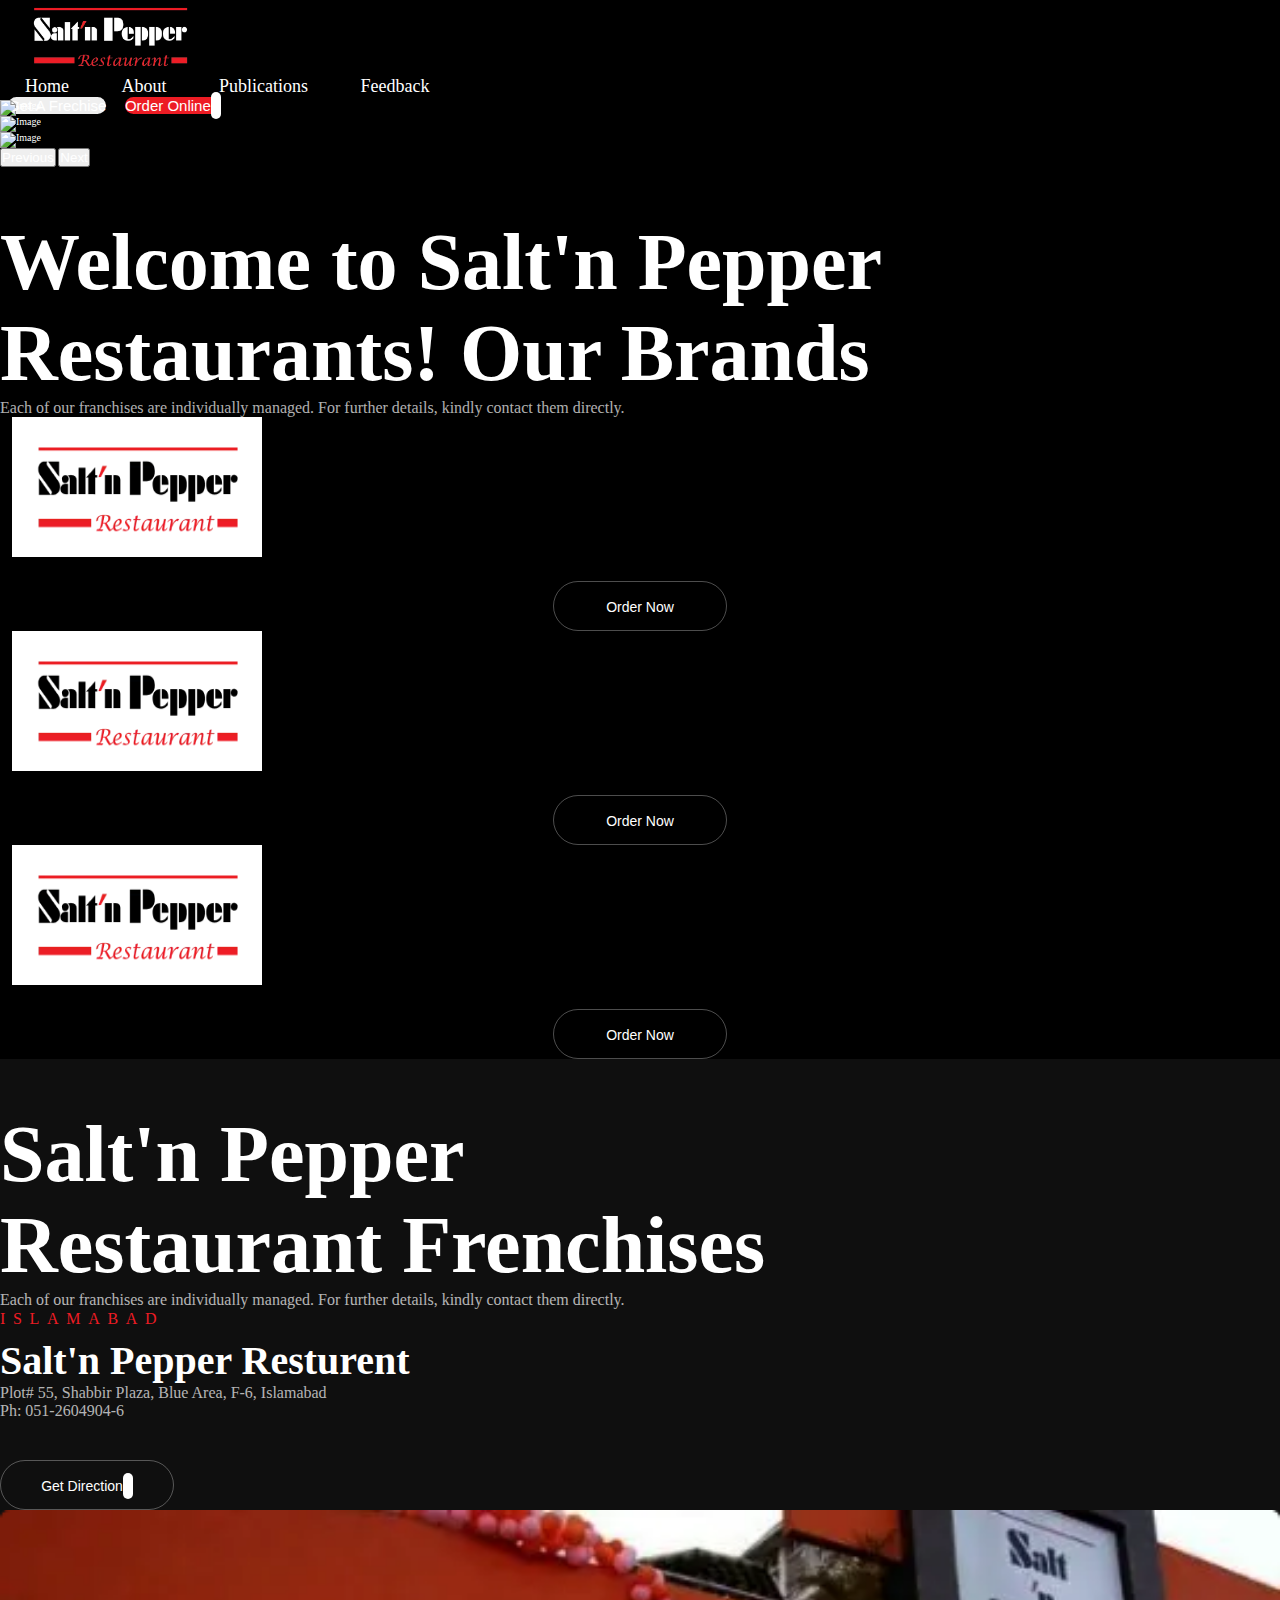
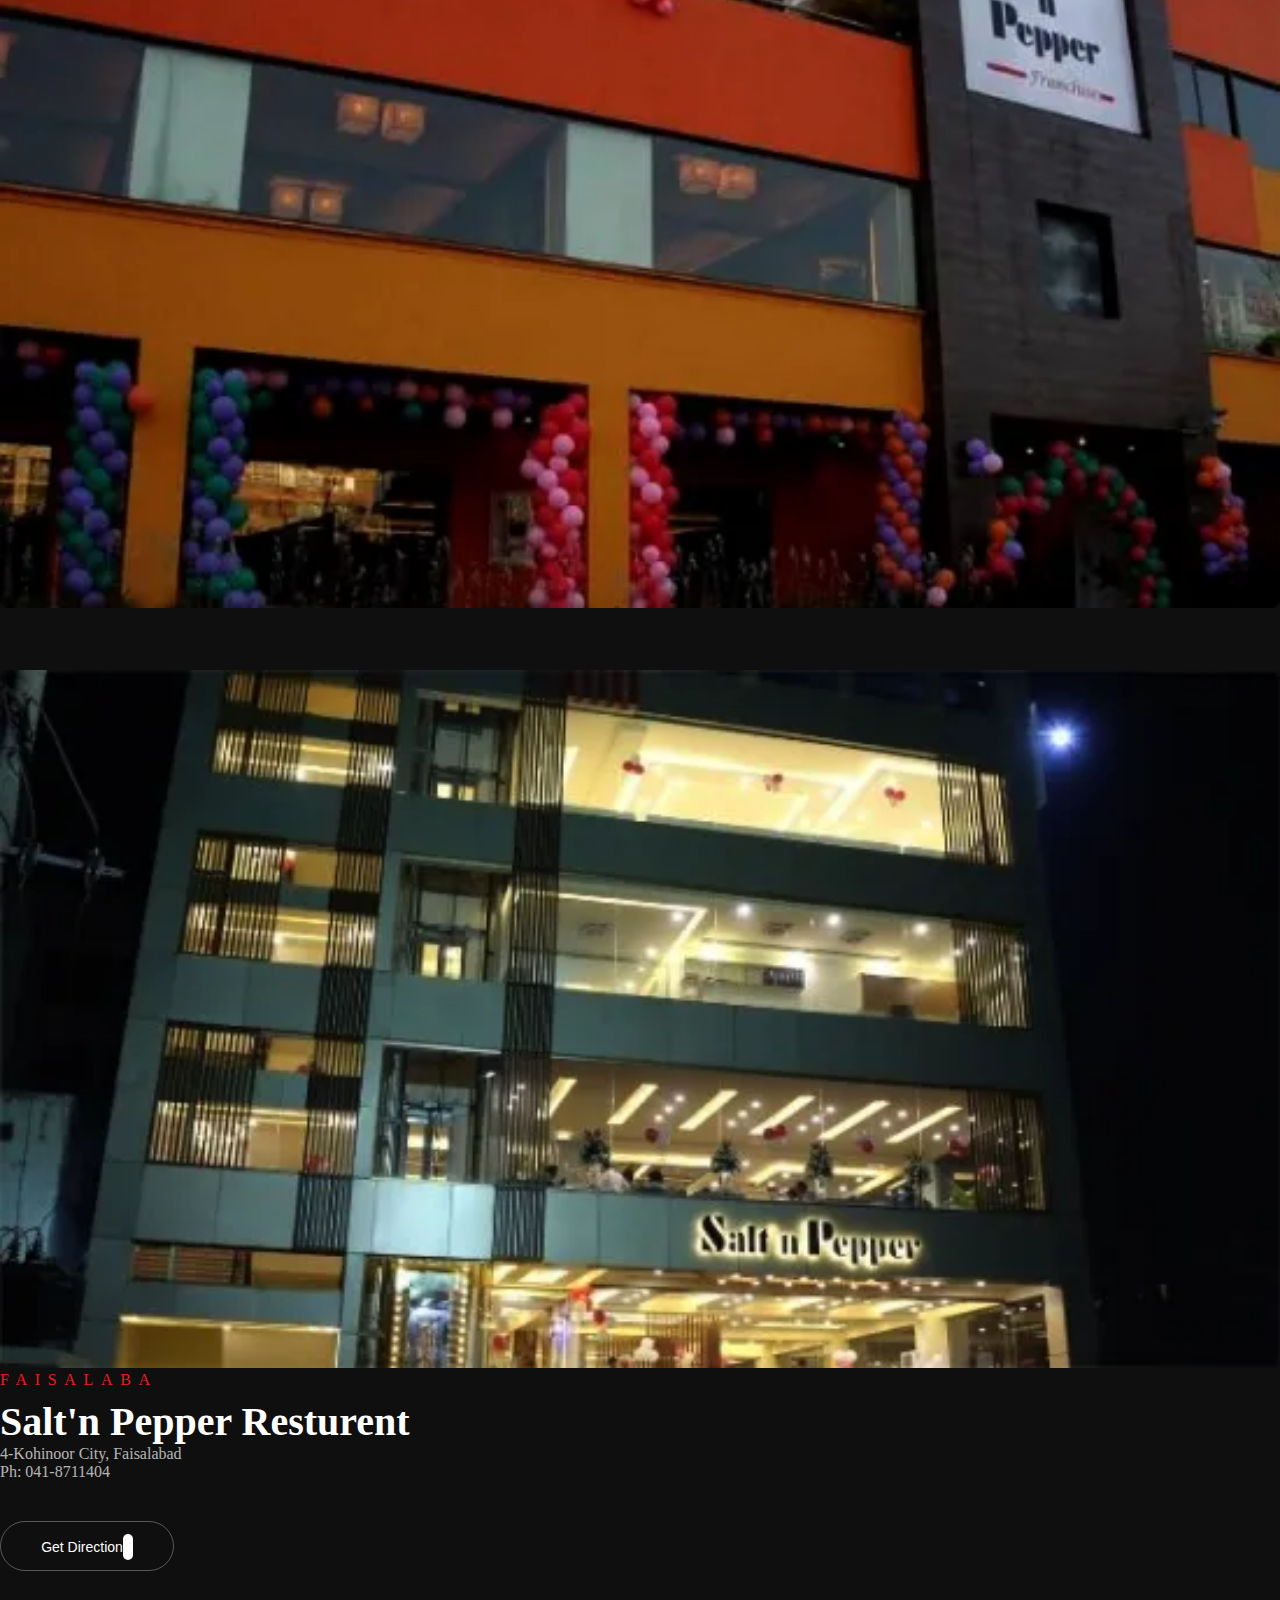
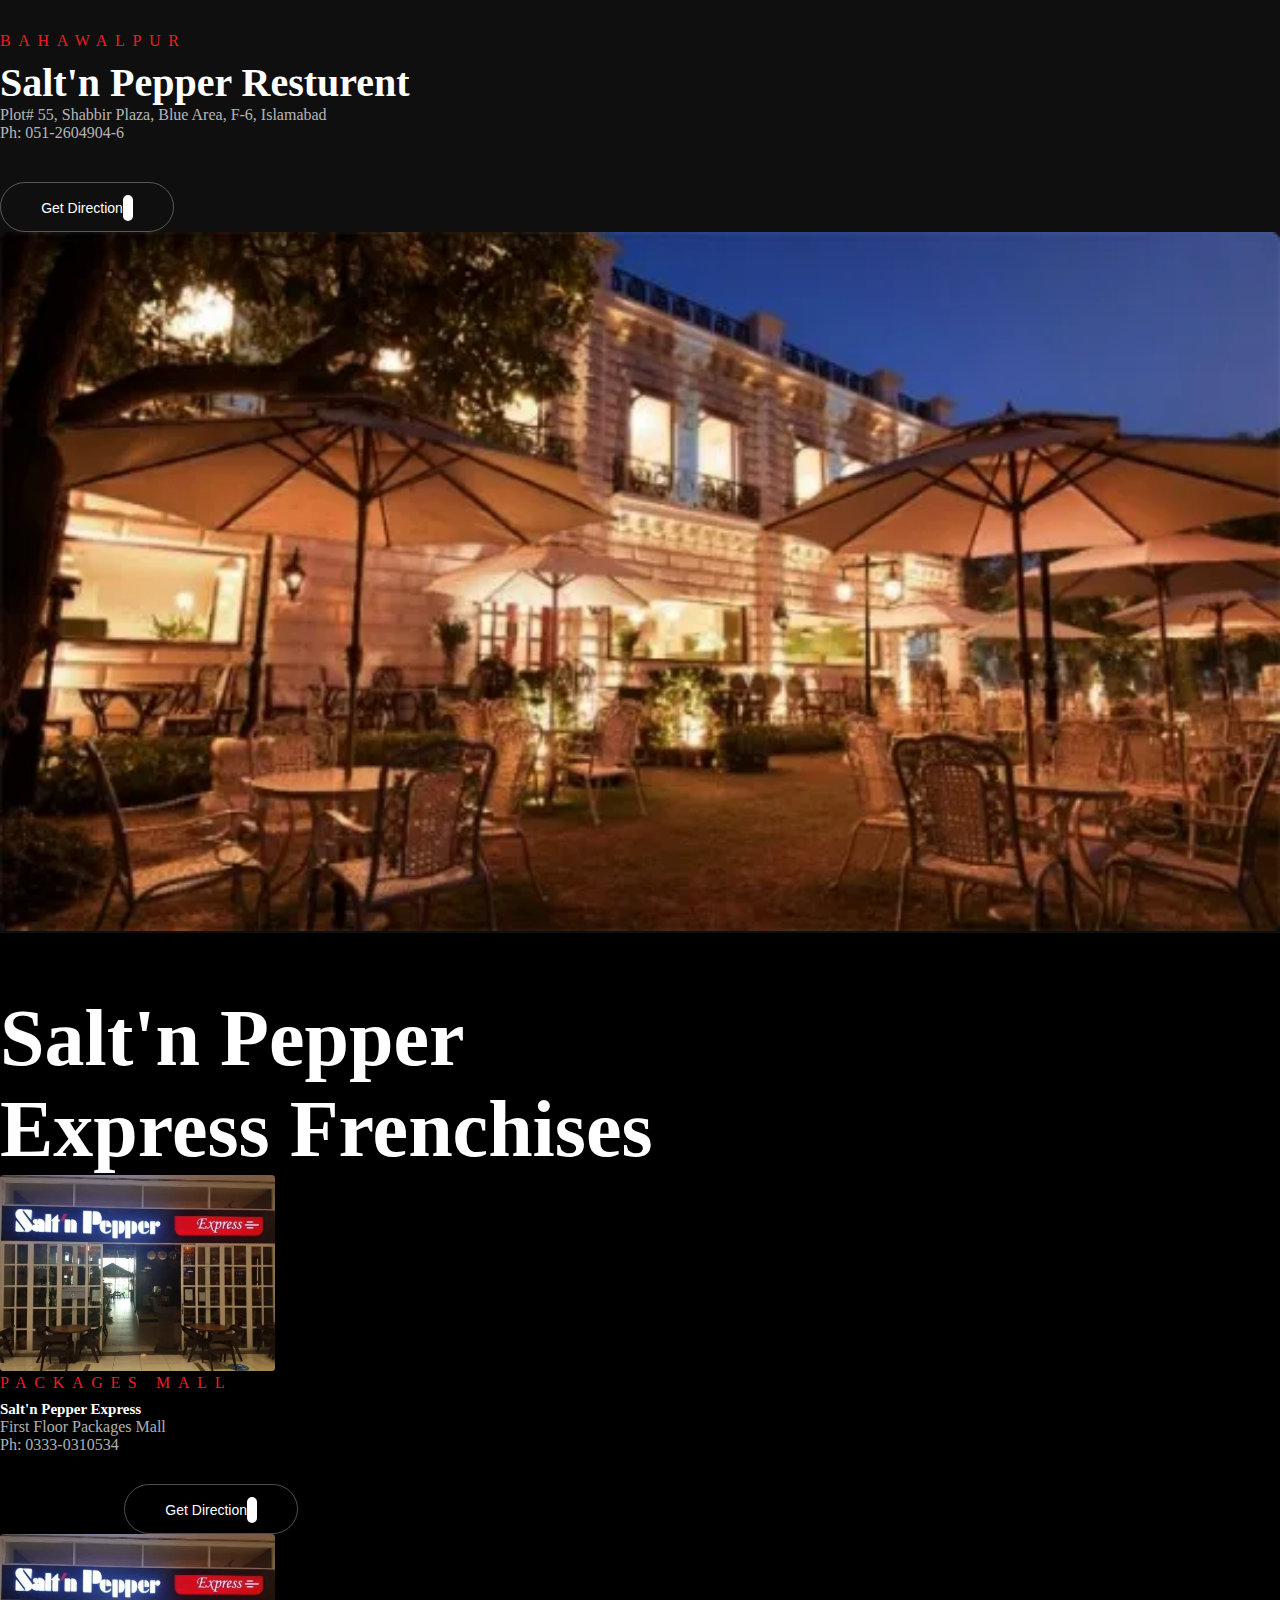
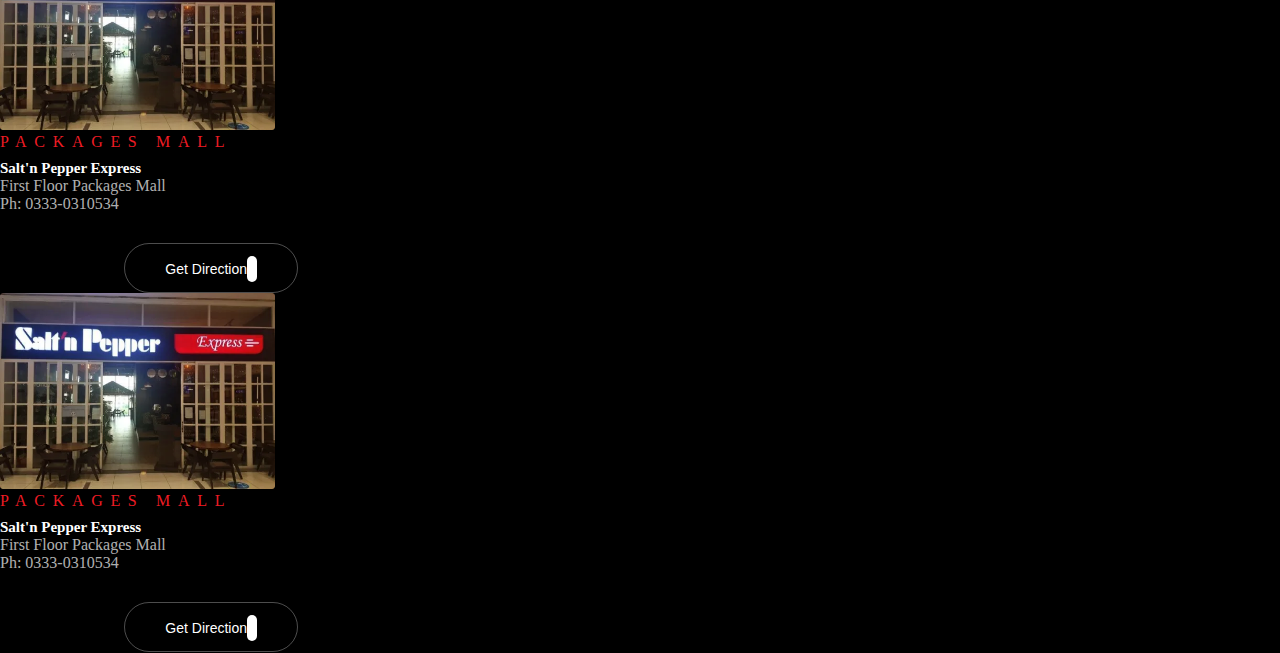
==== index.html @ fe98a99c "file created" ====
<!doctype html>
<html lang="en">

<head>
    <meta charset="utf-8">
    <meta name="viewport" content="width=device-width, initial-scale=1">
    <title>Salt'n Pepper</title>
    <link href="https://cdn.jsdelivr.net/npm/bootstrap@5.3.2/dist/css/bootstrap.min.css" rel="stylesheet"
        integrity="sha384-T3c6CoIi6uLrA9TneNEoa7RxnatzjcDSCmG1MXxSR1GAsXEV/Dwwykc2MPK8M2HN" crossorigin="anonymous">
    <link rel="stylesheet" href="style.css">
    <script src="https://kit.fontawesome.com/e165eac500.js" crossorigin="anonymous"></script>
</head>

<body>
    <!--,,,,,,,,,,,,,,,,,,,,,, Navbar Start ,,,,,,,,,,,,,,,,,,,,,,,,,,,,,,,,,,,,,,-->

    <header class="head d-flex justify-content-around
    align-items-center">

        <div class="logo">
            <a href="./index.html">
                <img id="logo-img" src="./Assest/Home/Main logo.webp" alt="Image">
            </a>
        </div>

        <div class="nav-link d-flex justify-content-sp-between ">
            <a class="links" href="">Home</a>
            <a class="links" href="">About</a>
            <a class="links" href="">Publications</a>
            <a class="links" href="">Feedback</a>
        </div>
        <div class="btn">
            <button class="black-btn px-4 py-4 bg-transparent border border-white text-white">Get A
                Frechise</button>
            <button class="red-btn px-4 py-4  text-white">Order Online <i
                    class="black-btn fa-solid fa-arrow-right red-arrow"></i></button>


        </div>
        <div class="list">
            <i class="fa-solid fa-list "></i>
        </div>


    </header>
    <!--,,,,,,,,,,,,,,,,,,,,,, Navbar End,,,,,,,,,,,,,,,,,,,,,,,,,,,,,,,,,,,,,,-->

    <!--,,,,,,,,,,,,,,,,,,,,,, Carousel Start,,,,,,,,,,,,,,,,,,,,,,,,,,,,,,,,,,,,,,-->

    <div id="carouselExampleInterval" class="carousel slide" data-bs-ride="carousel">
        <div class="carousel-inner">
            <div class="carousel-item active" data-bs-interval="10000">
                <img src="https://static.tossdown.com/images/cb3c2d22-7957-4c35-a140-367b8464f7a3.webp"
                    class="d-block w-100" alt="Image">
            </div>
            <div class="carousel-item" data-bs-interval="2000">
                <img src="https://static.tossdown.com/images/d47575d1-42d9-43f7-84b2-f11adea5f8eb.webp"
                    class="d-block w-100" alt="Image">
            </div>
            <div class="carousel-item">
                <img src="https://static.tossdown.com/images/ac51af11-090c-49e8-9296-472de72fc5cb.webp"
                    class="d-block w-100" alt="Image">
            </div>
        </div>
        <button class="carousel-control-prev" type="button" data-bs-target="#carouselExampleInterval"
            data-bs-slide="prev">
            <span class="carousel-control-prev-icon" aria-hidden="true"></span>
            <span class="visually-hidden">Previous</span>
        </button>
        <button class="carousel-control-next" type="button" data-bs-target="#carouselExampleInterval"
            data-bs-slide="next">
            <span class="carousel-control-next-icon" aria-hidden="true"></span>
            <span class="visually-hidden">Next</span>
        </button>
    </div>
    <!--,,,,,,,,,,,,,,,,,,,,,, Carousel End,,,,,,,,,,,,,,,,,,,,,,,,,,,,,,,,,,,,,,-->


    <!--,,,,,,,,,,,,,,,,,,,,,, Box Area Start,,,,,,,,,,,,,,,,,,,,,,,,,,,,,,,,,,,,,,-->

    <div class="box-container container-fluid">


        <div class="title text-center ">

            <h1 class="display-1">Welcome to <span class="salt">Salt'n Pepper</span><br />
                Restaurants! Our Brands
            </h1>
            <p class="parag text-center">Each of our franchises are individually managed. For further details, kindly
                contact them directly. </p>
        </div>

        <div class="flex d-flex justify-content-center align-content-center flex-wrap mt-5">
            <div class="brand">
                <img src="./Assest/Home/welcom Logo 1.webp" alt="Image">
                <button class="box-btn mb-4">
                    Order Now
                </button>
            </div>
            <div class="brand">
                <img src="./Assest/Home/welcom Logo 1.webp" alt="Image">
                <button class="box-btn mb-4">
                    Order Now
                </button>
            </div>
            <div class="brand">
                <img src="./Assest/Home/welcom Logo 1.webp" alt="Image">
                <button class="box-btn mb-4">
                    Order Now
                </button>
            </div>
        </div>

    </div>
    <!--,,,,,,,,,,,,,,,,,,,,,, Frenchise Area Start,,,,,,,,,,,,,,,,,,,,,,,,,,,,,,,,,-->

    <div class="frenchise-container container-fluid ">


        <div class="title text-center ">

            <h1 class="display-1"><span class="salt">Salt'n Pepper</span><br />
                Restaurant Frenchises
            </h1>
            <p class="parag text-center">Each of our franchises are individually managed. For further details, kindly
                contact them directly.</p>
        </div>

        <div class="frenchise-box d-flex  justify-content-around flex-wrap mt-5">
            <div class="text-area ">
                <small>ISLAMABAD</small>
                <h2><span class="salt">Salt'n Pepper</span> Resturent</h2>
                <p class="parag"><i class="parag fa-solid fa-location-dot"></i> Plot# 55, Shabbir Plaza, Blue Area, F-6,
                    Islamabad</p>
                <p class="parag"><i class="parag fa-solid fa-phone"></i>Ph: 051-2604904-6</p>

                <div class="frenchise-btn-container">
                    <button class="frenchise-btn mb-4 d-flex justify-content-center align-items-center gap-3">
                        Get Direction <i class="black-btn fa-solid fa-arrow-right red-arrow "></i>
                    </button>
                </div>
            </div>

            <div class="image-area">
                <img src="Assest/Home/frenchise img 1.webp" alt="Image">
            </div>

        </div>

        <div class="frenchise-box d-flex  justify-content-center flex-wrap mt-5">

            <div class="image-area p-5">
                <img src="Assest/Home/frenchise img 2.webp" alt="Image">
            </div>

            <div class="text-area p-5">
                <small>FAISALABA</small>
                <h2><span class="salt">Salt'n Pepper</span> Resturent</h2>
                <p class="parag"><i class="parag fa-solid fa-location-dot"></i> 4-Kohinoor City, Faisalabad</p>
                <p class="parag"><i class="parag fa-solid fa-phone"></i>
                    Ph: 041-8711404</p>

                <div class="frenchise-btn-container">
                    <button class="frenchise-btn mb-4 d-flex justify-content-center align-items-center gap-3">
                        Get Direction <i class="black-btn fa-solid fa-arrow-right red-arrow "></i>
                    </button>
                </div>
            </div>


        </div>

        <div class="frenchise-box d-flex  justify-content-around flex-wrap mt-5">
            <div class="text-area ">
                <small>BAHAWALPUR</small>
                <h2><span class="salt">Salt'n Pepper</span> Resturent</h2>
                <p class="parag"><i class="parag fa-solid fa-location-dot"></i> Plot# 55, Shabbir Plaza, Blue Area, F-6,
                    Islamabad</p>
                <p class="parag"><i class="parag fa-solid fa-phone"></i>Ph: 051-2604904-6</p>

                <div class="frenchise-btn-container">
                    <button class="frenchise-btn mb-4 d-flex justify-content-center align-items-center gap-3">
                        Get Direction <i class="black-btn fa-solid fa-arrow-right red-arrow "></i>
                    </button>
                </div>
            </div>
            <div class="image-area">
                <img src="Assest/Home/frenchise img 3.webp" alt="Image">
            </div>
        </div>

    </div>

    <!--,,,,,,,,,,,,,,,,,,,,, Frenchise Area End,,,,,,,,,,,,,,,,,,,,,,,,,,,,,,,,,-->


    <!--,,,,,,,,,,,,,,,,,,,,, Frenchise Express Area Start,,,,,,,,,,,,,,,,,,,,,,,,,,,,,,,-->

    <div class="frenchise-express-container">

        <div class="title text-center ">

            <h1 class="display-1"><span class="salt">Salt'n Pepper</span><br />
                Express Frenchises
            </h1>

        </div>

        <div class="express-container d-flex justify-content-center flex-wrap align-items-center text-center mt-5">

            <div class="box-1">
                <img src="Assest/Home/frenchise box 1.webp" alt="Image">

                <small class="mt-4">Packages Mall</small>
                <h2 express-head><span class="salt'n-pepper ">Salt'n Pepper</span>
                    Express
                </h2>
                <p class="parag">
                    <i class="frenchise-icon fa-solid fa-location-dot"></i>
                    First Floor Packages Mall
                </p>
                <p class="parag">
                    <i class=" frenchise-icon fa-solid fa-phone"></i>
                    Ph: 0333-0310534
                </p>

                <div cl
                ass="express-btn-container">
                    <button class="express-btn mb-4 d-flex justify-content-center align-items-center gap-3">
                        Get Direction <i class="black-btn fa-solid fa-arrow-right red-arrow "></i>
                    </button>

                </div>
            </div>
            <div class="box-1">
                <img src="Assest/Home/frenchise box 1.webp" alt="Image">

                <small class="mt-4">Packages Mall</small>
                <h2 express-head><span class="salt'n-pepper ">Salt'n Pepper</span>
                    Express
                </h2>
                <p class="parag">
                    <i class="frenchise-icon fa-solid fa-location-dot"></i>
                    First Floor Packages Mall
                </p>
                <p class="parag">
                    <i class=" frenchise-icon fa-solid fa-phone"></i>
                    Ph: 0333-0310534
                </p>

                <div class="express-btn-container">
                    <button class="express-btn mb-4 d-flex justify-content-center align-items-center gap-3">
                        Get Direction <i class="black-btn fa-solid fa-arrow-right red-arrow "></i>
                    </button>

                </div>
            </div>
            <div class="box-1">
                <img src="Assest/Home/frenchise box 1.webp" alt="Image">

                <small class="mt-4">Packages Mall</small>
                <h2 express-head><span class="salt'n-pepper ">Salt'n Pepper</span>
                    Express
                </h2>
                <p class="parag">
                    <i class="frenchise-icon fa-solid fa-location-dot"></i>
                    First Floor Packages Mall
                </p>
                <p class="parag">
                    <i class=" frenchise-icon fa-solid fa-phone"></i>
                    Ph: 0333-0310534
                </p>

                <div class="express-btn-container">
                    <button class="express-btn mb-4 d-flex justify-content-center align-items-center gap-3">
                        Get Direction <i class="black-btn fa-solid fa-arrow-right red-arrow "></i>
                    </button>

                </div>
            </div>
        </div>





















    </div>














    <!--,,,,,,,,,,,,,,,,,,,,, Frenchise Express Area End,,,,,,,,,,,,,,,,,,,,,,,,,,,,,,,,,-->



























    <!--,,,,,,,,,,,,,,,,,,,,,, Frenchise Area End,,,,,,,,,,,,,,,,,,,,,,,,,,,,,,,,,-->
    <script src="https://cdn.jsdelivr.net/npm/bootstrap@5.3.2/dist/js/bootstrap.bundle.min.js"
        integrity="sha384-C6RzsynM9kWDrMNeT87bh95OGNyZPhcTNXj1NW7RuBCsyN/o0jlpcV8Qyq46cDfL"
        crossorigin="anonymous"></script>
</body>

</html>
---- style.css ----
* {
    margin: 0;
    padding: 0;
    box-sizing: border-box;
    color: #ffff;

}

html {
    font-size: 62.5%;

}
body{
    background-color: #000000;
}

/* ,,,,,,,,,,,,,,,,,,,,,,,,,,,,Navbar start ,,,,,,,,,,,,,,,,,,,,,,,,,,,,,,,,,,, */
#logo-img {
    width: 42%;
}

.logo {
    width: 30%;
    margin-left: 30px;
}

.head {
    background-color: #000000;
    height: 10rem;


}

.nav-link a {
    text-decoration: none;
    list-style: none;
    color: #ffff;
    font-size: 1.8rem;
    margin: 0px 25px;

}

.btn {
    margin-right: 30px;
}

.btn button {
    font-size: 1.5rem;
    border-radius: 65px;
    border: none;
    margin: 0px 8px;
}

.red-btn {
    background-color: #ed1c24;
}

.red-arrow {
    background-color: #ffff;
    padding: 5px;
    border-radius: 12px;
    color: #ed1c24
}

.list i {
    color: #ffff;
    font-size: 2.5rem;
    display: none;


}

@media(max-width:1220px) {

    .list i {
        display: block;
        margin-right: 26px;
        color: #ffff;
        background-color: #ed1c24;
        padding: 12px;
        border-radius: 5px;
    }

    .red-btn,
    .black-btn {
        display: none;
    }

}

@media(max-width:850px) {

    .list i {
        display: block;
        margin-right: 26px;
        color: #ffff;
        background-color: #ed1c24;
        padding: 9px;
        border-radius: 5px;
        font-size: 20px;
    }

    .red-btn,
    .black-btn,
    .links {
        display: none;
    }

    #logo-img {
        margin-left: 50px;
    }

}

/* ,,,,,,,,,,,,,,,,,,,,,,,,,,,,Navbar end ,,,,,,,,,,,,,,,,,,,,,,,,,,,,,,,,,,, */

/* ,,,,,,,,,,,,,,,,,,,,,,,,,,,,Box Area Start ,,,,,,,,,,,,,,,,,,,,,,,,,,,,,,,,,,, */

.parag {
    font-size: 1.6rem;
    color: rgba(255, 255, 255, 0.7);
}

.title {
    font-size: 4rem;

}

.box-btn {
    background-color: transparent;
    display: block;
    width: 174px;
    height: 50px;
    border: 1px solid rgba(255, 255, 255, 0.3);
    border-radius: 50px;
    font-style: normal;
    text-align: center;
    font-size: 14px;
    line-height: 50px;
    color: #FFFFFF;
    margin: auto;
    margin-top: 24px;
    cursor: pointer;

}

.brand {

    padding: 0 12px;
}

.brand img {
    display: block;
    height: 140px;
    width: 250px;
    background-color: #ffff;
    padding: 20px;
    border-radius: px;
}

.box-container {
    height: 80%;
    background-color: #000000;
}

.container-fluid {
    padding-top: 5rem;
}

/* ,,,,,,,,,,,,,,,,,,,,,,,,,,,,Box Area end ,,,,,,,,,,,,,,,,,,,,,,,,,,,,,,,,,,, */

/* ,,,,,,,,,,,,,,,,,,,,,,,,,,,,Frenchise Area start ,,,,,,,,,,,,,,,,,,,,,,,,,,,,,,,,,,, */

.frenchise-container {
    min-width: 100%;
    max-height: 350vh;
    background-color: #0f0f0f;
    margin-bottom: 1.5rem;
}

.frenchise-box{
    margin-bottom: 6rem;
}

.frenchise-btn {
    background-color: transparent;
    display: block;
    width: 174px;
    height: 50px;
    border: 1px solid rgba(255, 255, 255, 0.3);
    border-radius: 50px;
    font-style: normal;
    text-align: center;
    font-size: 14px;
    line-height: 50px;
    color: #FFFFFF;
    /* margin: auto; */
    margin-top: 40px;
    cursor: pointer;
}

small {
    font-size: 16px;
    line-height: 20px;
    letter-spacing: 0.48em;
    text-transform: uppercase;
    color: #ED1C24;
    margin-bottom: 8px;
    display: block;
    border: none;
}

.text-area h2 {
    font-size: 4rem;
}
/* .para-grey{
    font-size: 1.5rem;
    color: rgba(255, 255, 255, 0.7);
} */

.image-area img{
 width: 100%;
}

/* ,,,,,,,,,,,,,,,,,,,,,,,,,,,,Frenchise Area end ,,,,,,,,,,,,,,,,,,,,,,,,,,,,,,,,,,, */


/* ,,,,,,,,,,,,,,,,,,,,,,,Frenchise Express Area Start ,,,,,,,,,,,,,,,,,,,,,,,,,,,,,,,,,,, */

.frenchise-express-container{
    background-color: #000000;
}

.express-container{
    width: 100%;
}
.box-1{
    width: 33%;
}
.box-1 img{
    width: 65%;
}

.express-btn{
    background-color: transparent;
    display: block;
    width: 174px;
    height: 50px;
    border: 1px solid rgba(255, 255, 255, 0.3);
    border-radius: 50px;
    font-style: normal;
    text-align: center;
    font-size: 14px;
    line-height: 50px;
    color: #FFFFFF;
    margin: auto;
    margin-top: 30px;
    cursor: pointer;
}

/* ,,,,,,,,,,,,,,,,,,,,,,,Frenchise Express Area End ,,,,,,,,,,,,,,,,,,,,,,,,,,,,,,,,,,, */
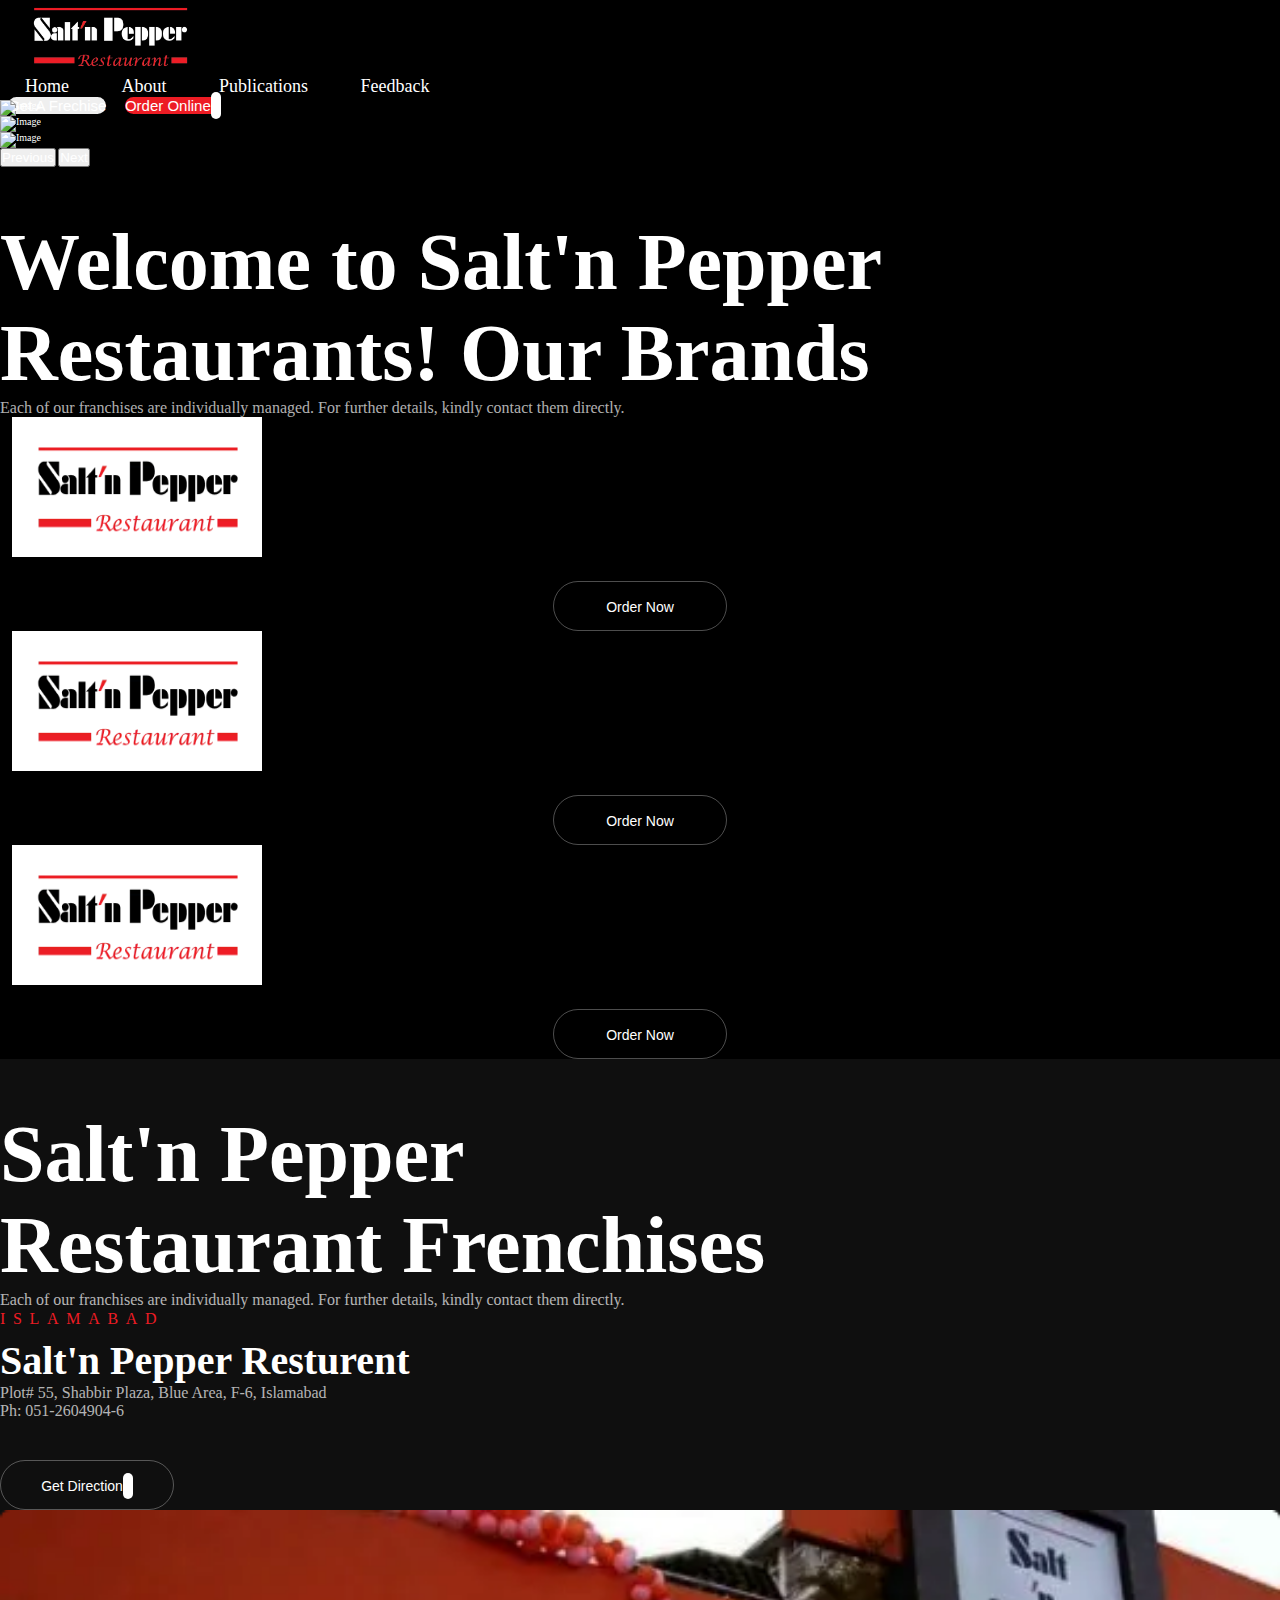
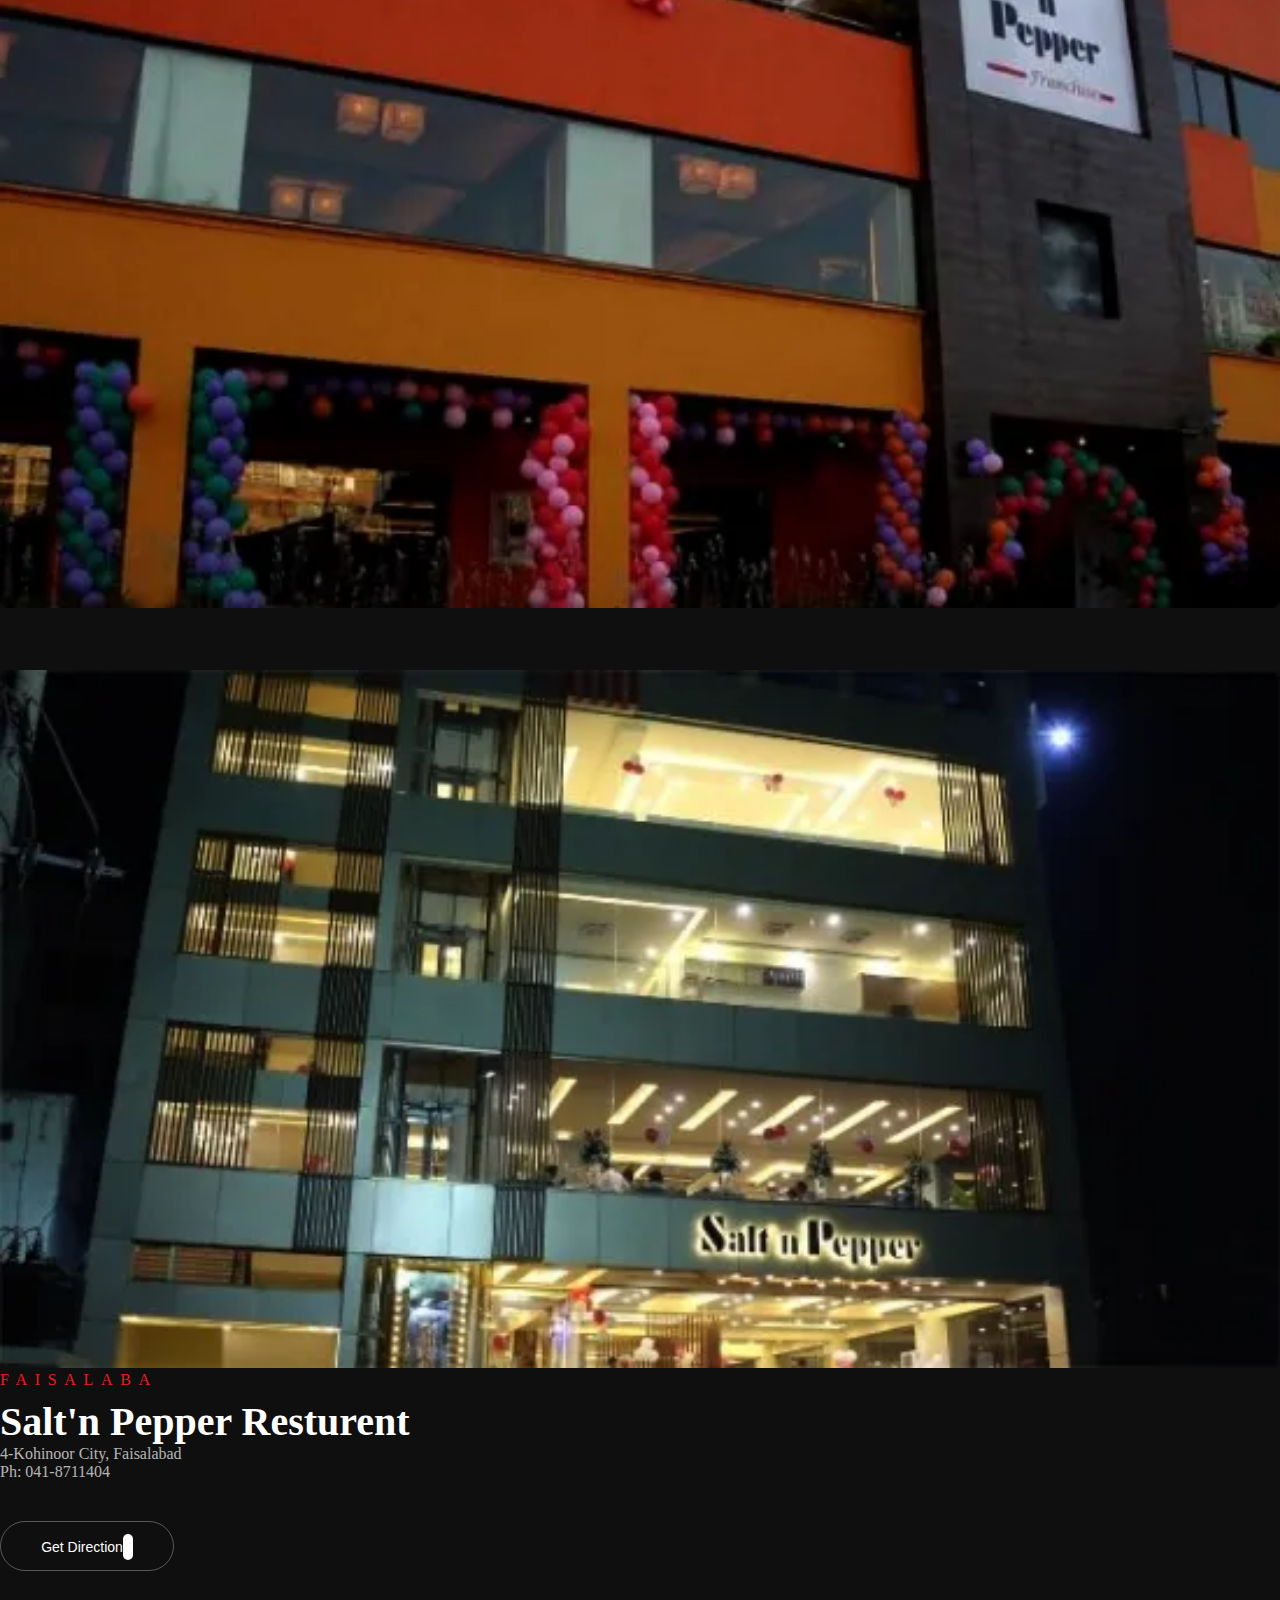
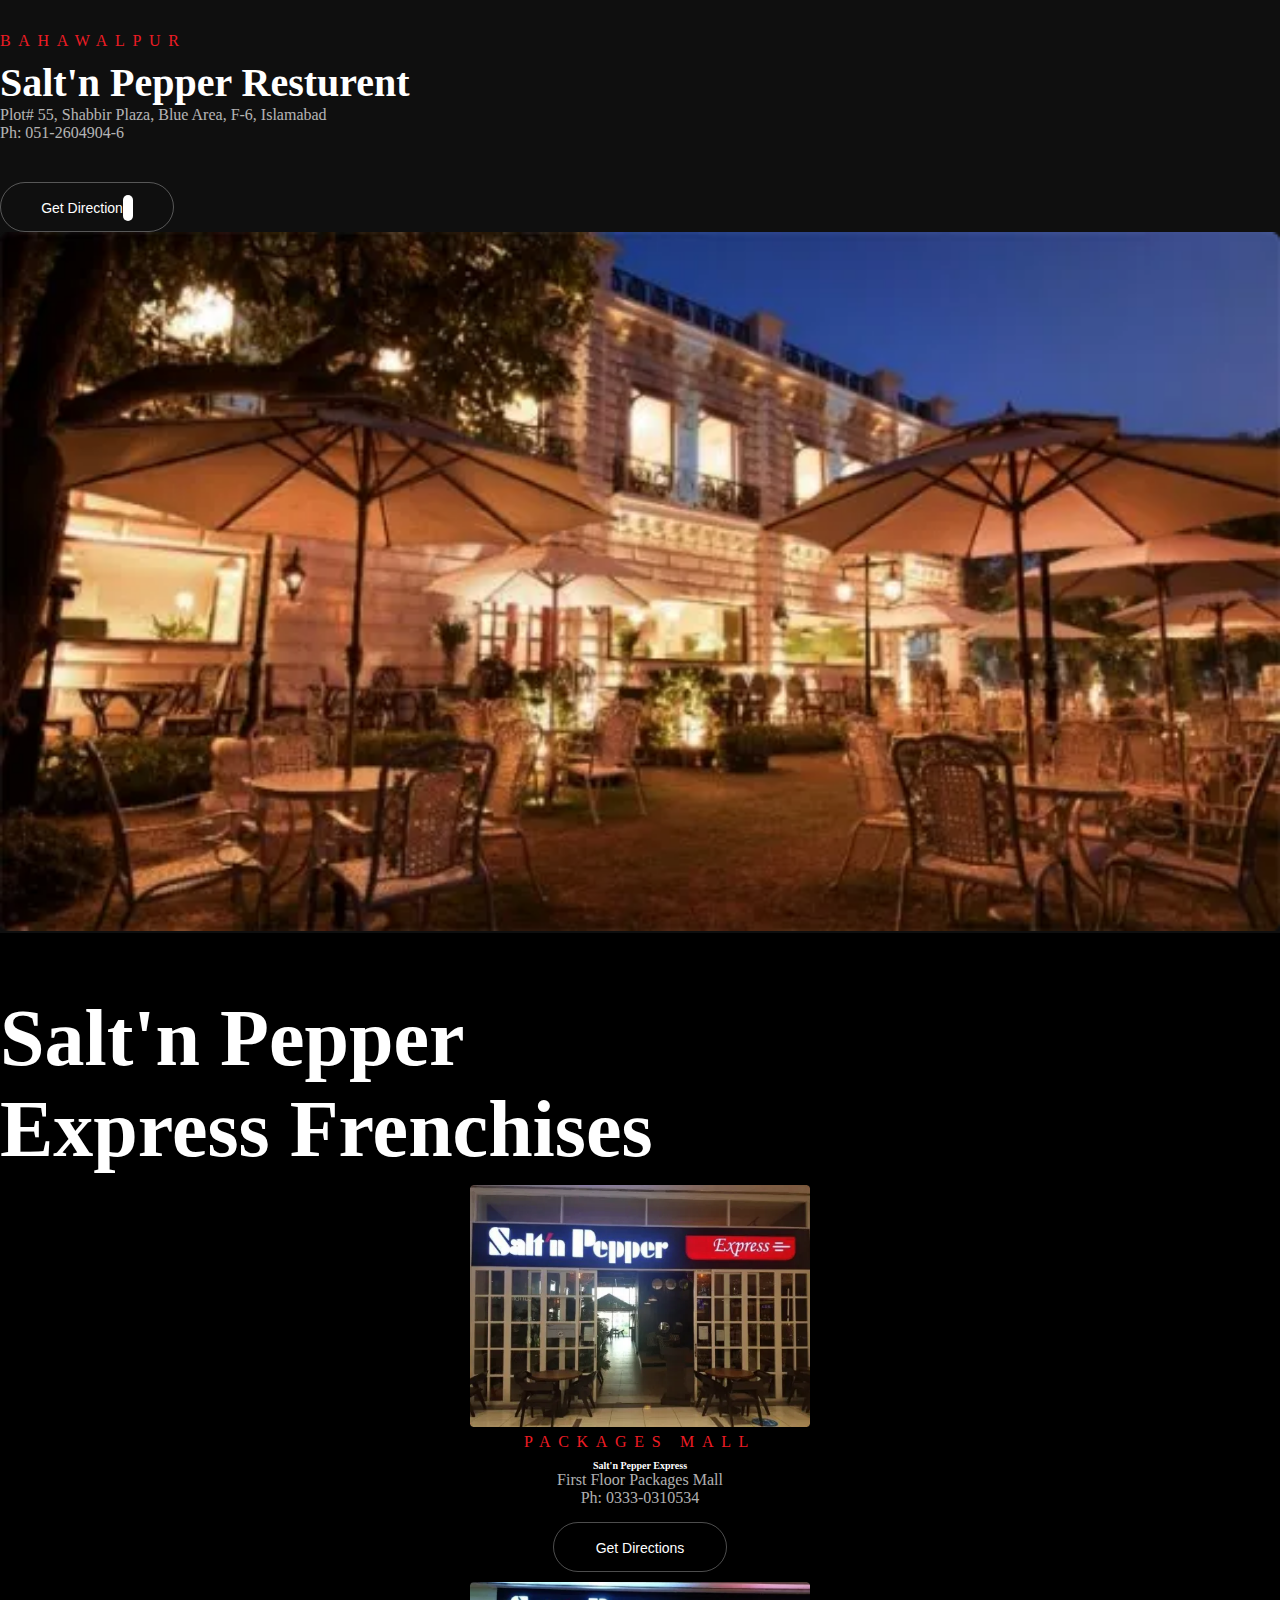
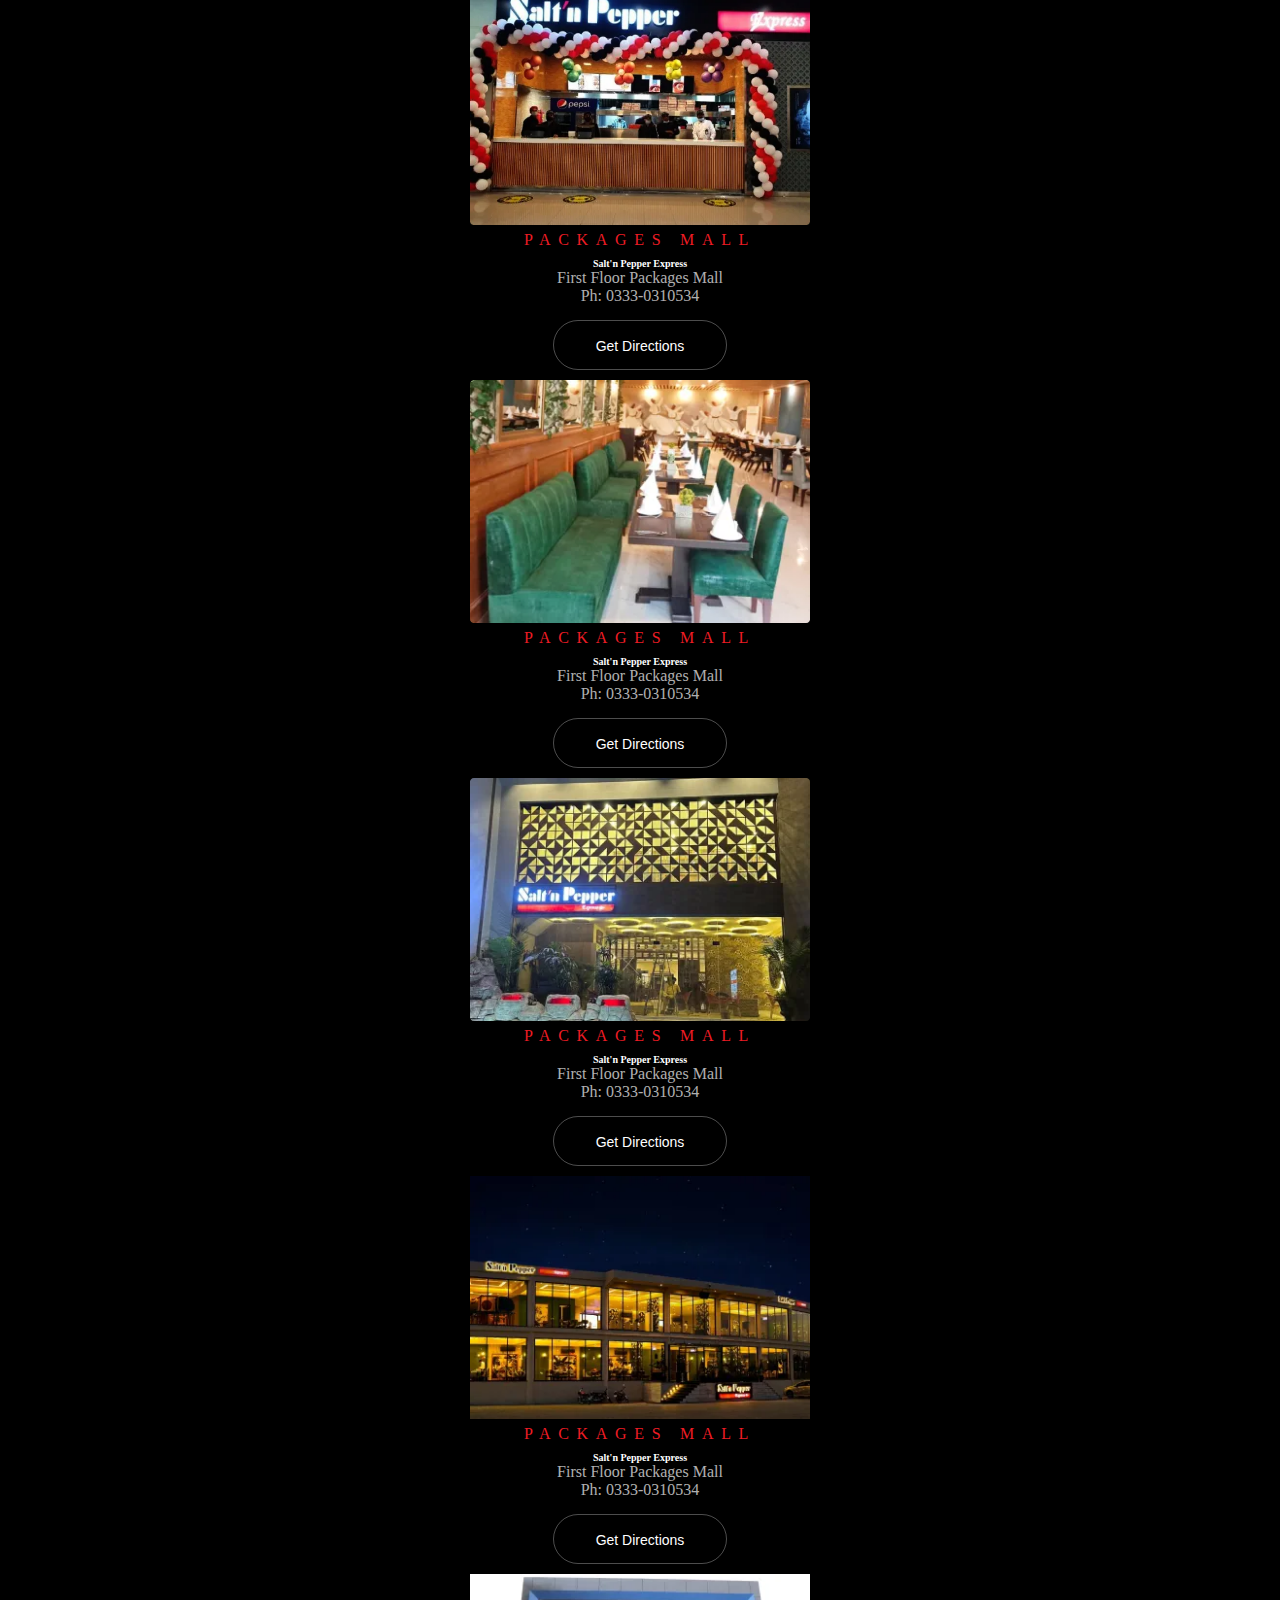
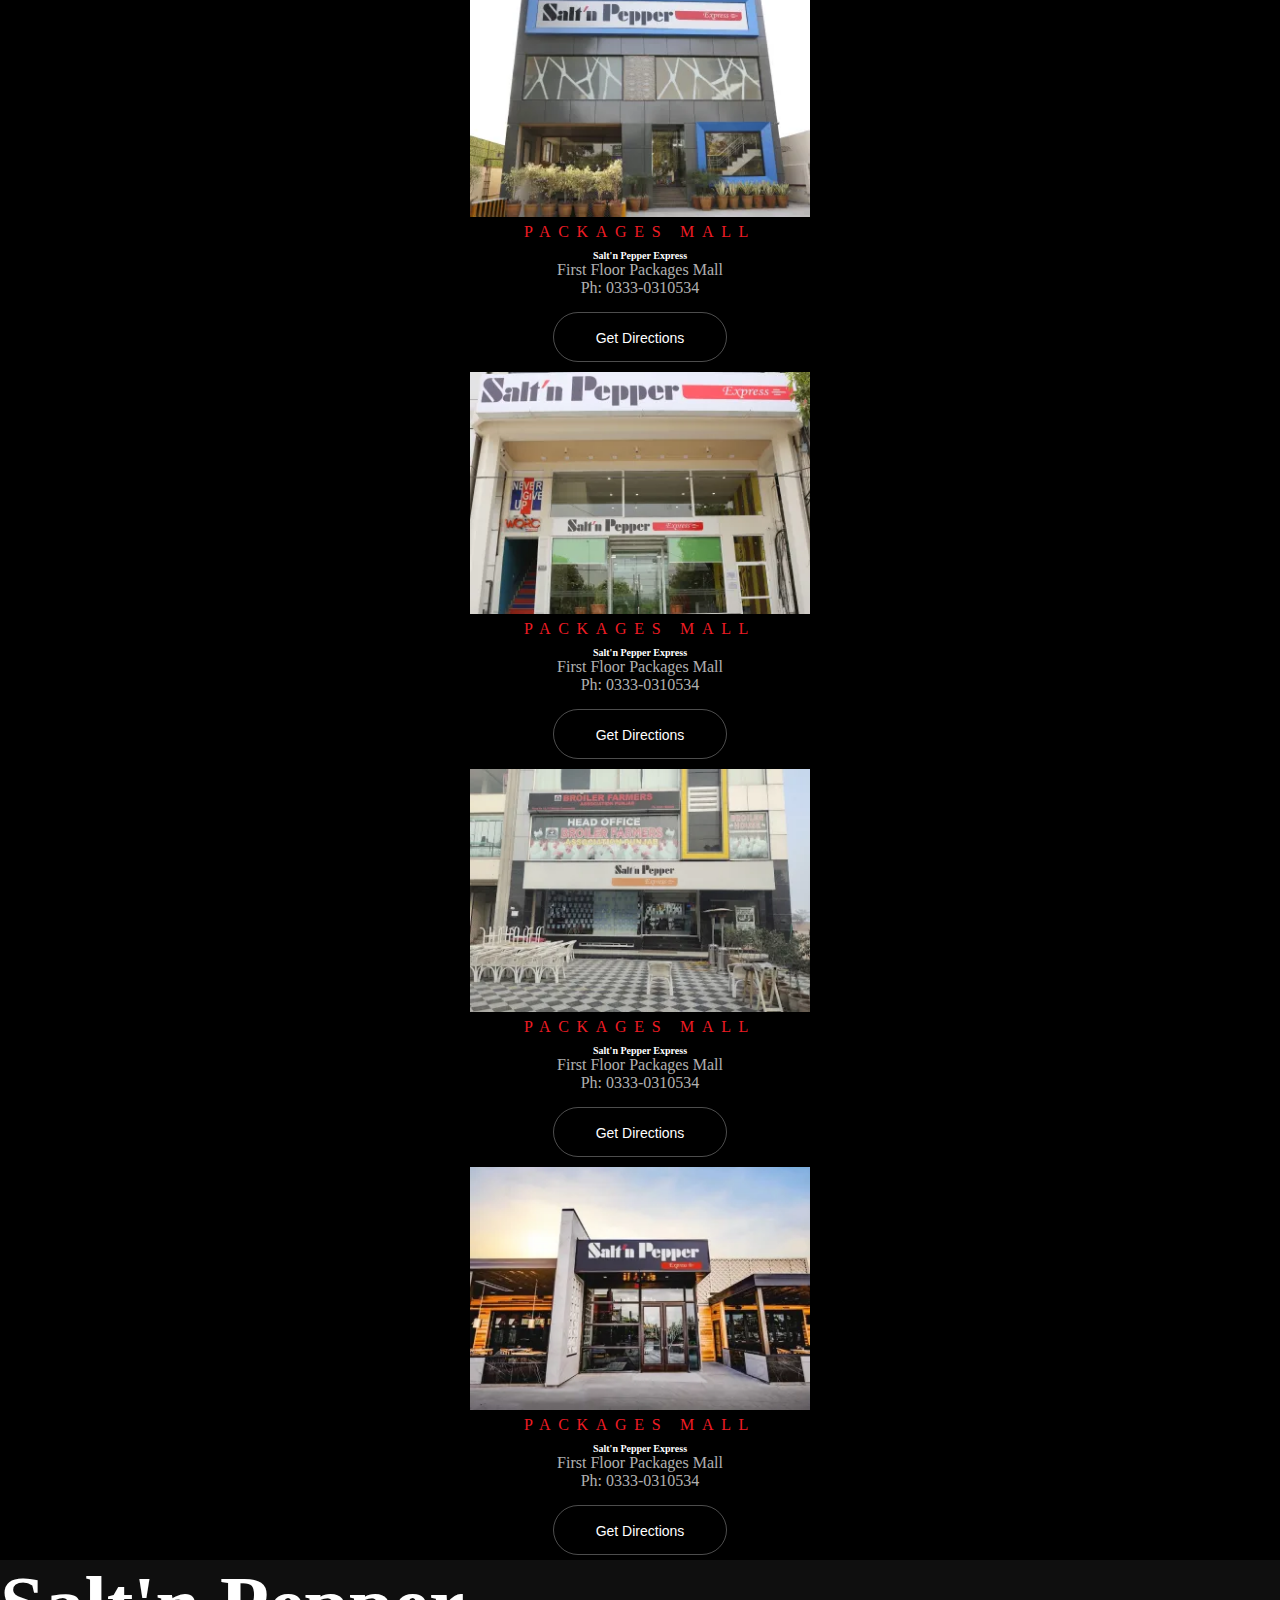
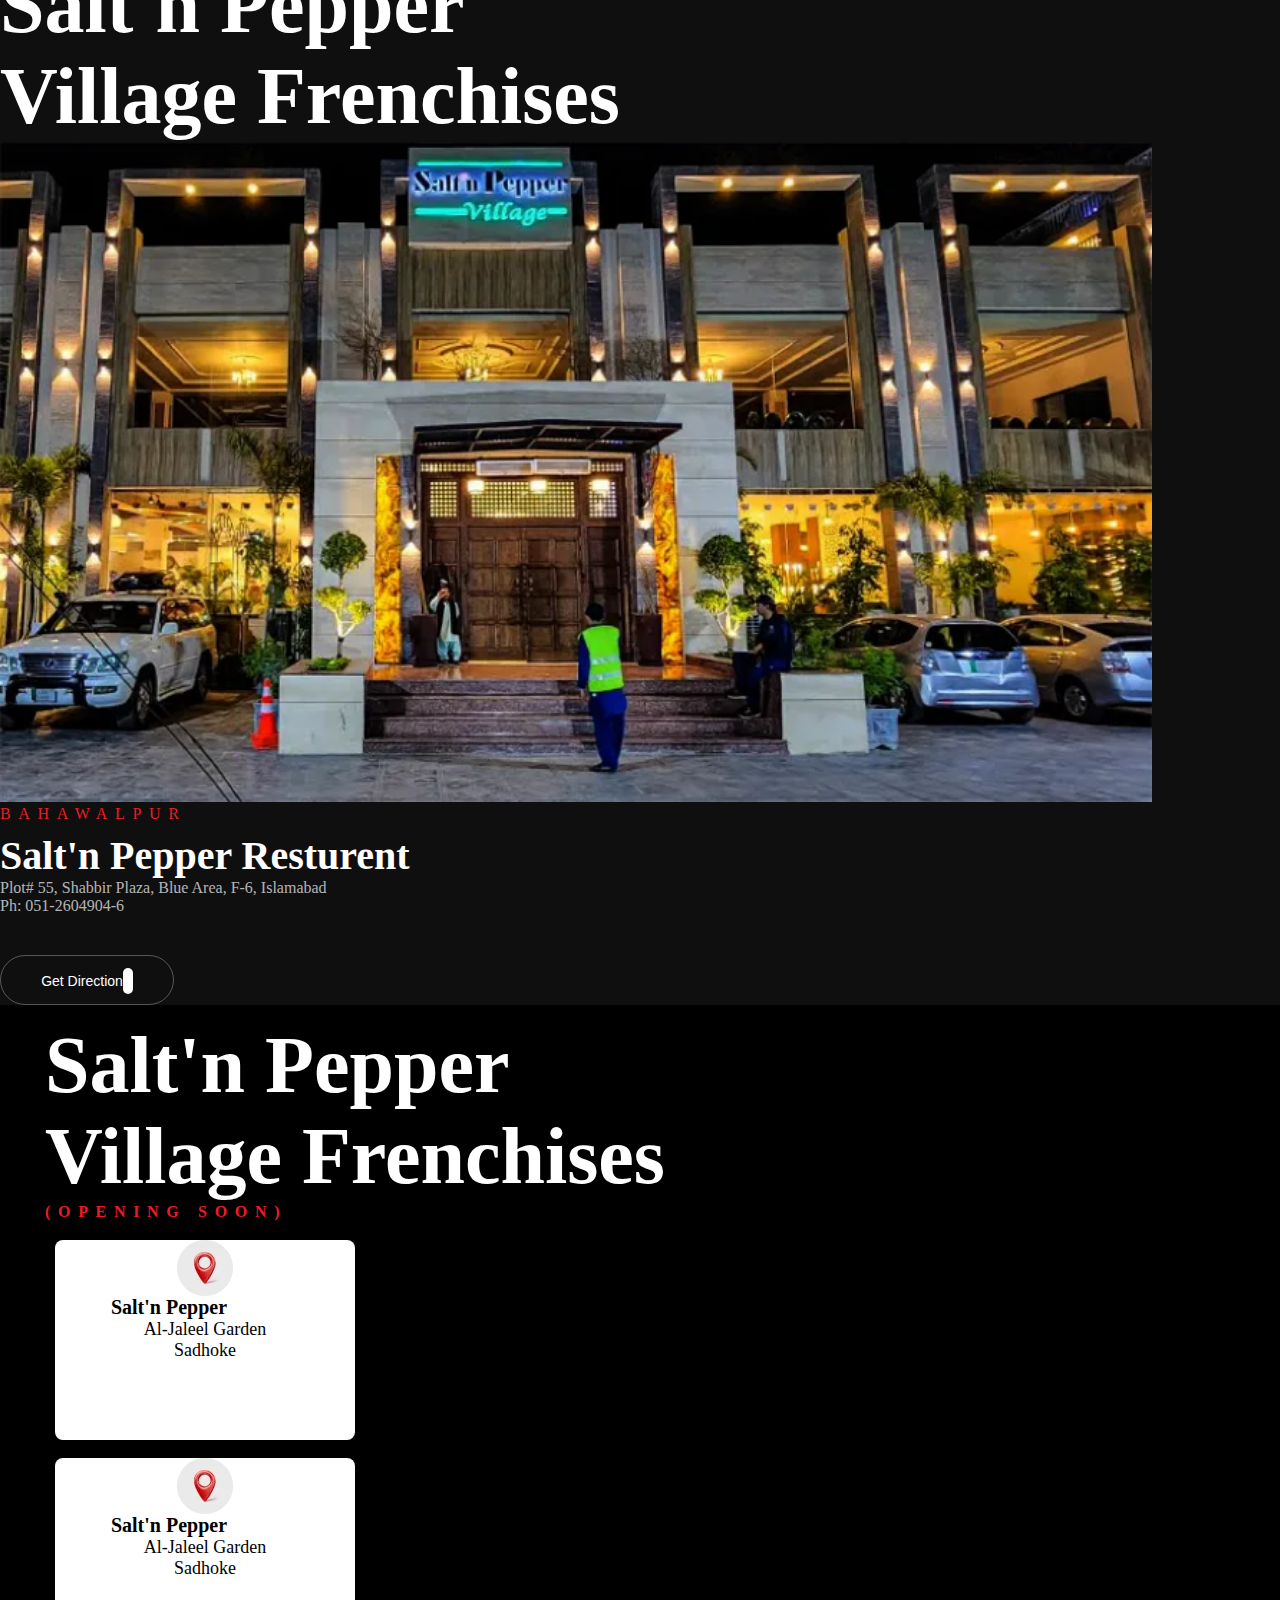
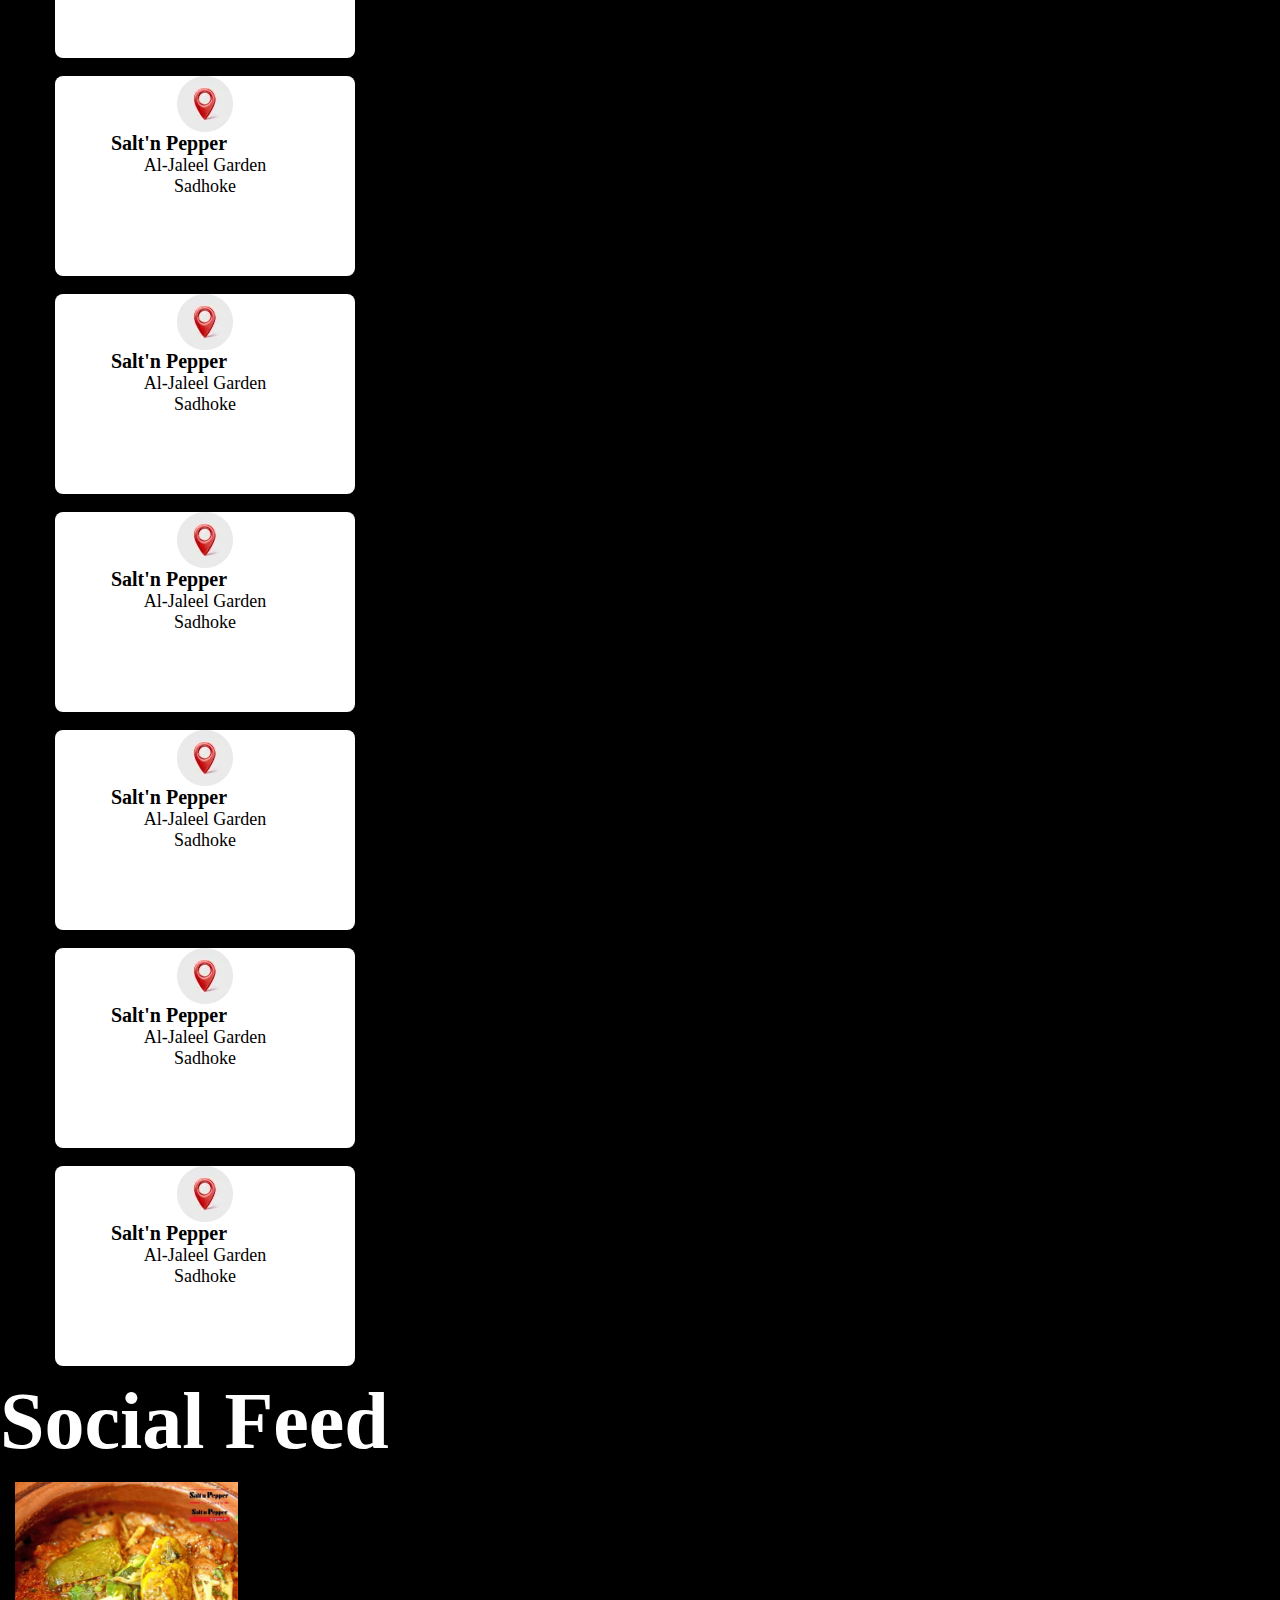
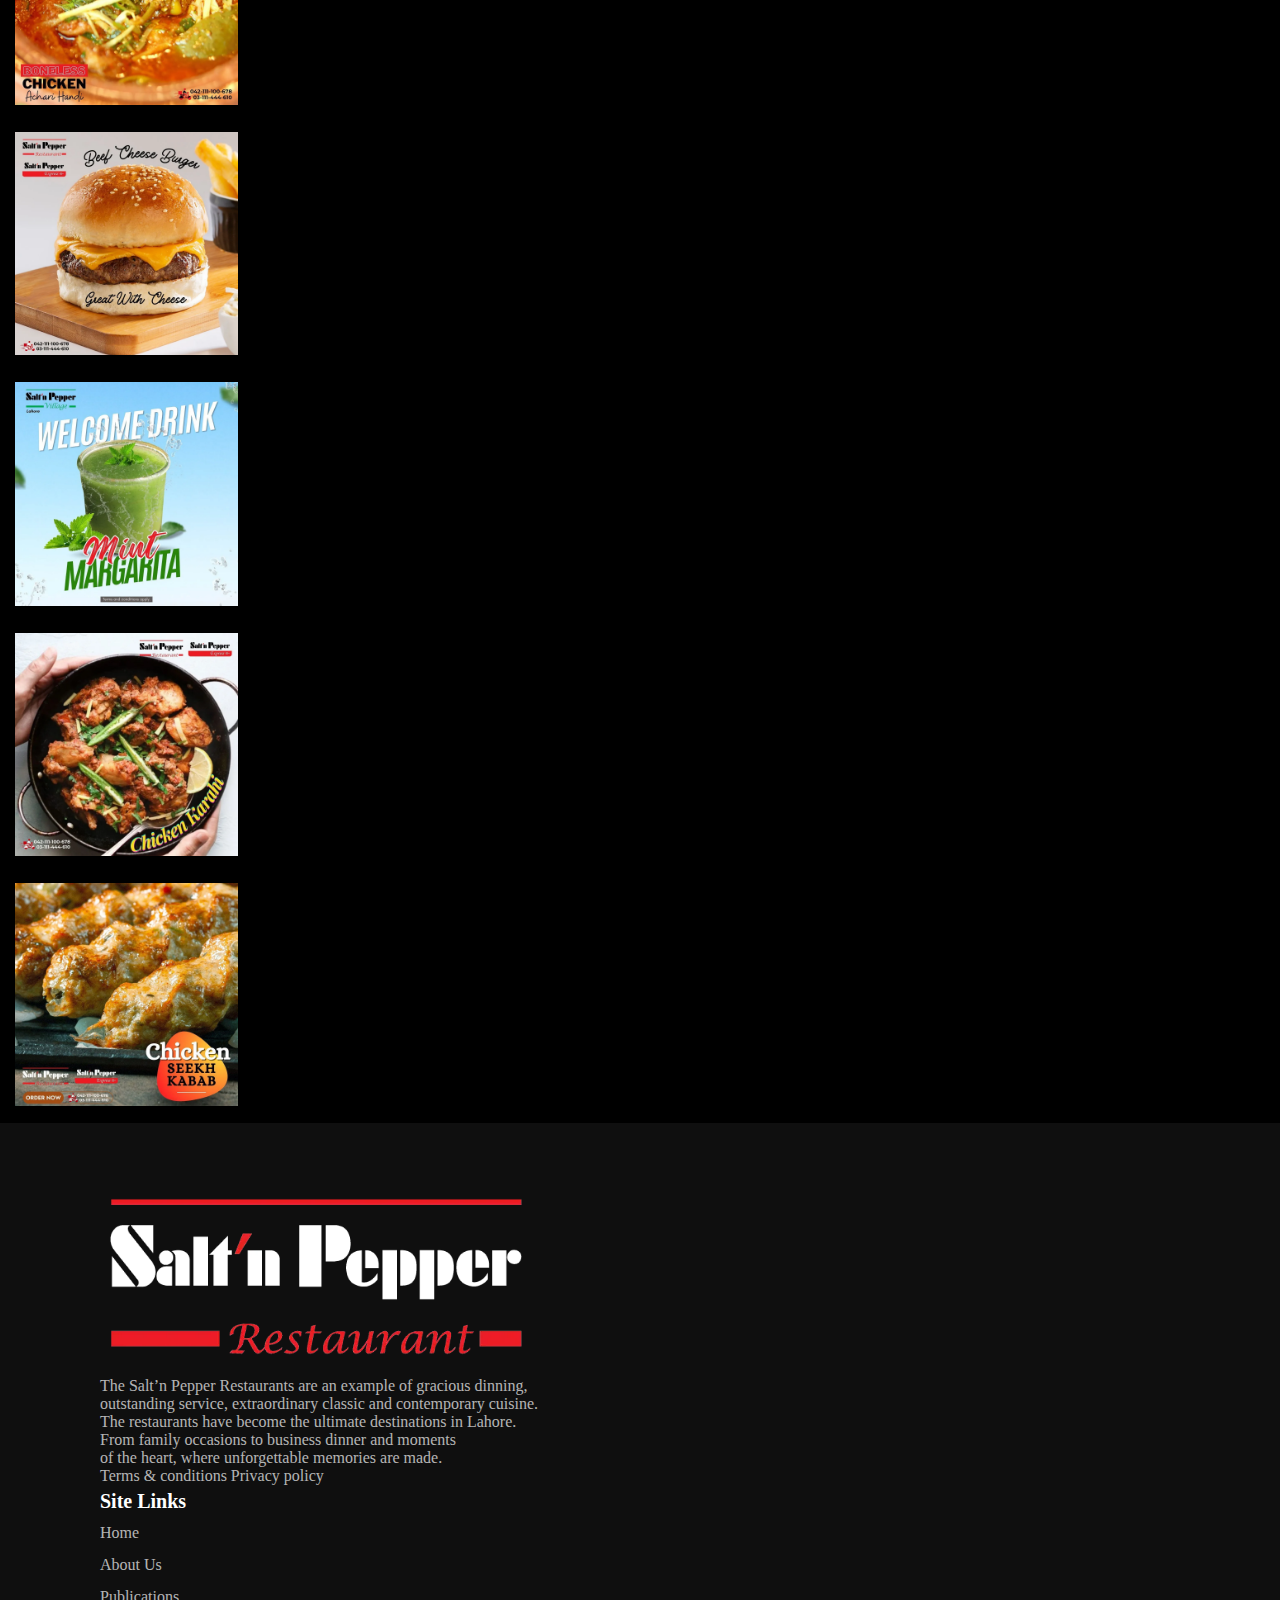
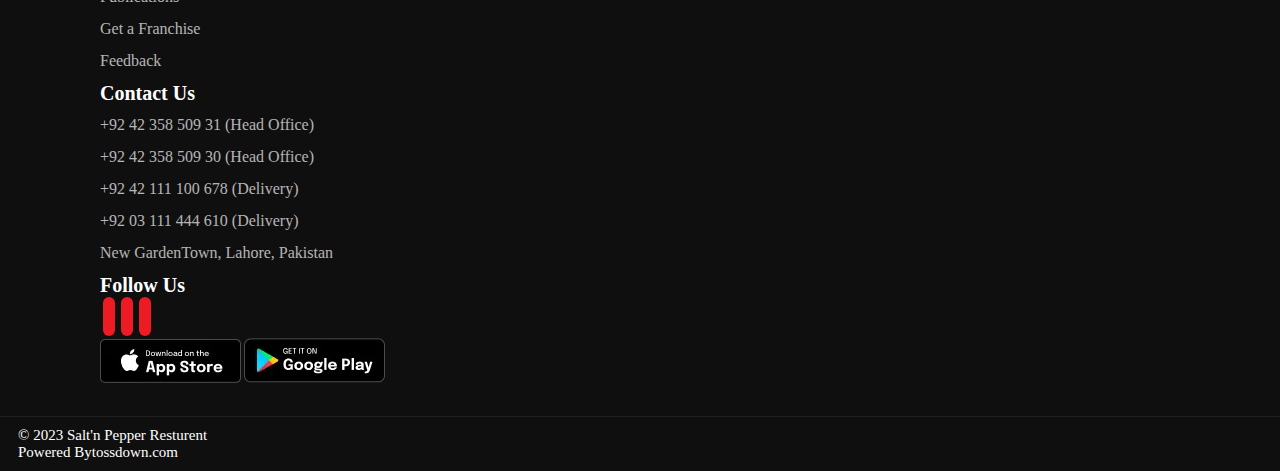
==== commit 27af7400: "file created" ====
--- a/index.html
+++ b/index.html
@@ -171,6 +171,7 @@
         </div>
 
         <div class="frenchise-box d-flex  justify-content-around flex-wrap mt-5">
+
             <div class="text-area ">
                 <small>BAHAWALPUR</small>
                 <h2><span class="salt">Salt'n Pepper</span> Resturent</h2>
@@ -196,9 +197,9 @@
 
     <!--,,,,,,,,,,,,,,,,,,,,, Frenchise Express Area Start,,,,,,,,,,,,,,,,,,,,,,,,,,,,,,,-->
 
-    <div class="frenchise-express-container">
-
-        <div class="title text-center ">
+    <div class="frenchise-express-container ">
+
+        <div class="title text-center mb-5 ">
 
             <h1 class="display-1"><span class="salt">Salt'n Pepper</span><br />
                 Express Frenchises
@@ -206,116 +207,519 @@
 
         </div>
 
-        <div class="express-container d-flex justify-content-center flex-wrap align-items-center text-center mt-5">
-
-            <div class="box-1">
-                <img src="Assest/Home/frenchise box 1.webp" alt="Image">
-
-                <small class="mt-4">Packages Mall</small>
-                <h2 express-head><span class="salt'n-pepper ">Salt'n Pepper</span>
-                    Express
-                </h2>
-                <p class="parag">
-                    <i class="frenchise-icon fa-solid fa-location-dot"></i>
-                    First Floor Packages Mall
-                </p>
-                <p class="parag">
-                    <i class=" frenchise-icon fa-solid fa-phone"></i>
-                    Ph: 0333-0310534
-                </p>
-
-                <div cl
-                ass="express-btn-container">
-                    <button class="express-btn mb-4 d-flex justify-content-center align-items-center gap-3">
+        <div class="express-container d-flex justify-content-center flex-wrap align-items-center">
+
+            <div class="box-1 ">
+                <img src="./Assest/Home/frenchise box 1.webp" alt="Image">
+
+                <small>Packages Mall</small>
+                <h4><span class="salt">Salt'n Pepper</span>
+                    Express
+                </h4>
+                <p class="parag">
+                    <i class="frenchise-icon fa-solid fa-location-dot"></i>
+                    First Floor Packages Mall
+                </p>
+                <p class="parag">
+                    <i class=" frenchise-icon fa-solid fa-phone"></i>
+                    Ph: 0333-0310534
+                </p>
+                <button class="express-btn">Get Directions
+                    <i class=" frenchise-arrow-icon frenchise-arrow frenchise-icon fa-solid fa-arrow-right"></i>
+                </button>
+            </div>
+            <div class="box-1 ">
+                <img src="./Assest/Home/frenchise box 2.webp" alt="Image">
+
+                <small>Packages Mall</small>
+                <h4><span class="salt">Salt'n Pepper</span>
+                    Express
+                </h4>
+                <p class="parag">
+                    <i class="frenchise-icon fa-solid fa-location-dot"></i>
+                    First Floor Packages Mall
+                </p>
+                <p class="parag">
+                    <i class=" frenchise-icon fa-solid fa-phone"></i>
+                    Ph: 0333-0310534
+                </p>
+                <button class="express-btn">Get Directions
+                    <i class=" frenchise-arrow-icon frenchise-arrow frenchise-icon fa-solid fa-arrow-right"></i>
+                </button>
+            </div>
+            <div class="box-1 ">
+                <img src="./Assest/Home/frenchise box 3.webp" alt="Image">
+
+                <small>Packages Mall</small>
+                <h4><span class="salt">Salt'n Pepper</span>
+                    Express
+                </h4>
+                <p class="parag">
+                    <i class="frenchise-icon fa-solid fa-location-dot"></i>
+                    First Floor Packages Mall
+                </p>
+                <p class="parag">
+                    <i class=" frenchise-icon fa-solid fa-phone"></i>
+                    Ph: 0333-0310534
+                </p>
+                <button class="express-btn">Get Directions
+                    <i class=" frenchise-arrow-icon frenchise-arrow frenchise-icon fa-solid fa-arrow-right"></i>
+                </button>
+            </div>
+            <div class="box-1 ">
+                <img src="./Assest/Home/frenchise box 4.webp" alt="Image">
+
+                <small>Packages Mall</small>
+                <h4><span class="salt">Salt'n Pepper</span>
+                    Express
+                </h4>
+                <p class="parag">
+                    <i class="frenchise-icon fa-solid fa-location-dot"></i>
+                    First Floor Packages Mall
+                </p>
+                <p class="parag">
+                    <i class=" frenchise-icon fa-solid fa-phone"></i>
+                    Ph: 0333-0310534
+                </p>
+                <button class="express-btn">Get Directions
+                    <i class=" frenchise-arrow-icon frenchise-arrow frenchise-icon fa-solid fa-arrow-right"></i>
+                </button>
+            </div>
+            <div class="box-1 ">
+                <img src="./Assest/Home/frenchise box 5.webp" alt="Image">
+
+                <small>Packages Mall</small>
+                <h4><span class="salt">Salt'n Pepper</span>
+                    Express
+                </h4>
+                <p class="parag">
+                    <i class="frenchise-icon fa-solid fa-location-dot"></i>
+                    First Floor Packages Mall
+                </p>
+                <p class="parag">
+                    <i class=" frenchise-icon fa-solid fa-phone"></i>
+                    Ph: 0333-0310534
+                </p>
+                <button class="express-btn">Get Directions
+                    <i class=" frenchise-arrow-icon frenchise-arrow frenchise-icon fa-solid fa-arrow-right"></i>
+                </button>
+            </div>
+            <div class="box-1 ">
+                <img src="./Assest/Home/frenchise box 6.webp" alt="Image">
+
+                <small>Packages Mall</small>
+                <h4><span class="salt">Salt'n Pepper</span>
+                    Express
+                </h4>
+                <p class="parag">
+                    <i class="frenchise-icon fa-solid fa-location-dot"></i>
+                    First Floor Packages Mall
+                </p>
+                <p class="parag">
+                    <i class=" frenchise-icon fa-solid fa-phone"></i>
+                    Ph: 0333-0310534
+                </p>
+                <button class="express-btn">Get Directions
+                    <i class=" frenchise-arrow-icon frenchise-arrow frenchise-icon fa-solid fa-arrow-right"></i>
+                </button>
+            </div>
+            <div class="box-1 ">
+                <img src="./Assest/Home/frenchise box 7.webp" alt="Image">
+
+                <small>Packages Mall</small>
+                <h4><span class="salt">Salt'n Pepper</span>
+                    Express
+                </h4>
+                <p class="parag">
+                    <i class="frenchise-icon fa-solid fa-location-dot"></i>
+                    First Floor Packages Mall
+                </p>
+                <p class="parag">
+                    <i class=" frenchise-icon fa-solid fa-phone"></i>
+                    Ph: 0333-0310534
+                </p>
+                <button class="express-btn">Get Directions
+                    <i class=" frenchise-arrow-icon frenchise-arrow frenchise-icon fa-solid fa-arrow-right"></i>
+                </button>
+            </div>
+            <div class="box-1 ">
+                <img src="./Assest/Home/frenchise box 8.webp" alt="Image">
+
+                <small>Packages Mall</small>
+                <h4><span class="salt">Salt'n Pepper</span>
+                    Express
+                </h4>
+                <p class="parag">
+                    <i class="frenchise-icon fa-solid fa-location-dot"></i>
+                    First Floor Packages Mall
+                </p>
+                <p class="parag">
+                    <i class=" frenchise-icon fa-solid fa-phone"></i>
+                    Ph: 0333-0310534
+                </p>
+                <button class="express-btn">Get Directions
+                    <i class=" frenchise-arrow-icon frenchise-arrow frenchise-icon fa-solid fa-arrow-right"></i>
+                </button>
+            </div>
+            <div class="box-1 ">
+                <img src="./Assest/Home/frenchise box 9.webp" alt="Image">
+
+                <small>Packages Mall</small>
+                <h4><span class="salt">Salt'n Pepper</span>
+                    Express
+                </h4>
+                <p class="parag">
+                    <i class="frenchise-icon fa-solid fa-location-dot"></i>
+                    First Floor Packages Mall
+                </p>
+                <p class="parag">
+                    <i class=" frenchise-icon fa-solid fa-phone"></i>
+                    Ph: 0333-0310534
+                </p>
+                <button class="express-btn">Get Directions
+                    <i class=" frenchise-arrow-icon frenchise-arrow frenchise-icon fa-solid fa-arrow-right"></i>
+                </button>
+            </div>
+
+        </div>
+    </div>
+
+    <!--,,,,,,,,,,,, Frenchise Express Area End,,,,,,,,,,,,,,,,,,,,,,,,,,,,,,,,,-->
+
+
+    <!--,,,,,,,,,,,, Village Express Area Start,,,,,,,,,,,,,,,,,,,,,,,,,,,,,,,,,-->
+
+    <div class="village-frenchise-container">
+
+        <div class="title text-center m-5">
+
+            <h1 class="display-1"><span class="salt">Salt'n Pepper</span><br />
+                Village Frenchises
+            </h1>
+
+        </div>
+
+
+        <div class="village-container d-flex flex-wrap">
+            <div class="village-image">
+                <img src="Assest/Home/frenchise village.webp" alt="Image">
+            </div>
+
+            <div class="text-area  m-5">
+                <small>BAHAWALPUR</small>
+                <h2><span class="salt">Salt'n Pepper</span> Resturent</h2>
+                <p class="parag"><i class="parag fa-solid fa-location-dot"></i> Plot# 55, Shabbir Plaza, Blue Area,
+                    F-6,
+                    Islamabad</p>
+                <p class="parag"><i class="parag fa-solid fa-phone"></i>Ph: 051-2604904-6</p>
+
+                <div class="frenchise-btn-container">
+                    <button class="frenchise-btn mb-4 d-flex justify-content-center align-items-center gap-3">
                         Get Direction <i class="black-btn fa-solid fa-arrow-right red-arrow "></i>
                     </button>
-
                 </div>
             </div>
-            <div class="box-1">
-                <img src="Assest/Home/frenchise box 1.webp" alt="Image">
-
-                <small class="mt-4">Packages Mall</small>
-                <h2 express-head><span class="salt'n-pepper ">Salt'n Pepper</span>
-                    Express
-                </h2>
-                <p class="parag">
-                    <i class="frenchise-icon fa-solid fa-location-dot"></i>
-                    First Floor Packages Mall
-                </p>
-                <p class="parag">
-                    <i class=" frenchise-icon fa-solid fa-phone"></i>
-                    Ph: 0333-0310534
-                </p>
-
-                <div class="express-btn-container">
-                    <button class="express-btn mb-4 d-flex justify-content-center align-items-center gap-3">
-                        Get Direction <i class="black-btn fa-solid fa-arrow-right red-arrow "></i>
-                    </button>
-
+        </div>
+
+    </div>
+
+    <!--,,,,,,,,,,,, Village Express Area End,,,,,,,,,,,,,,,,,,,,,,,,,,,,,,,,,-->
+
+
+    <!--,,,,,,,,,,,, Card Area Start,,,,,,,,,,,,,,,,,,,,,,,,,,,,,,,,,-->
+
+    <div class="card-container">
+
+        <div class="title text-center m-5">
+
+            <h1 class="display-1"><span class="salt">Salt'n Pepper</span><br />
+                Village Frenchises <small>(Opening Soon)</small>
+            </h1>
+
+        </div>
+
+        <div class="card-flex d-flex justify-content-center flex-wrap align-content-center">
+
+            <div class="card-box">
+                <img src="Assest/Home/location img.webp" alt="Image">
+                <h4><span class="salt">Salt'n Pepper</span> Express</h4>
+                <p class="card-para">Al-Jaleel Garden</p>
+                <p class="card-para">Sadhoke</p>
+            </div>
+            <div class="card-box">
+                <img src="Assest/Home/location img.webp" alt="Image">
+                <h4><span class="salt">Salt'n Pepper</span> Express</h4>
+                <p class="card-para">Al-Jaleel Garden</p>
+                <p class="card-para">Sadhoke</p>
+            </div>
+            <div class="card-box">
+                <img src="Assest/Home/location img.webp" alt="Image">
+                <h4><span class="salt">Salt'n Pepper</span> Express</h4>
+                <p class="card-para">Al-Jaleel Garden</p>
+                <p class="card-para">Sadhoke</p>
+            </div>
+            <div class="card-box">
+                <img src="Assest/Home/location img.webp" alt="Image">
+                <h4><span class="salt">Salt'n Pepper</span> Express</h4>
+                <p class="card-para">Al-Jaleel Garden</p>
+                <p class="card-para">Sadhoke</p>
+            </div>
+            <div class="card-box">
+                <img src="Assest/Home/location img.webp" alt="Image">
+                <h4><span class="salt">Salt'n Pepper</span> Express</h4>
+                <p class="card-para">Al-Jaleel Garden</p>
+                <p class="card-para">Sadhoke</p>
+            </div>
+            <div class="card-box">
+                <img src="Assest/Home/location img.webp" alt="Image">
+                <h4><span class="salt">Salt'n Pepper</span> Express</h4>
+                <p class="card-para">Al-Jaleel Garden</p>
+                <p class="card-para">Sadhoke</p>
+            </div>
+            <div class="card-box">
+                <img src="Assest/Home/location img.webp" alt="Image">
+                <h4><span class="salt">Salt'n Pepper</span> Express</h4>
+                <p class="card-para">Al-Jaleel Garden</p>
+                <p class="card-para">Sadhoke</p>
+            </div>
+            <div class="card-box">
+                <img src="Assest/Home/location img.webp" alt="Image">
+                <h4><span class="salt">Salt'n Pepper</span> Express</h4>
+                <p class="card-para">Al-Jaleel Garden</p>
+                <p class="card-para">Sadhoke</p>
+            </div>
+
+        </div>
+    </div>
+    <!--,,,,,,,,,,,, Card Area End,,,,,,,,,,,,,,,,,,,,,,,,,,,,,,,,,-->
+
+    <!--,,,,,,,,,,,, Social Area Start,,,,,,,,,,,,,,,,,,,,,,,,,,,,,,,,,-->
+
+    <div class="social-container ">
+
+        <div class="title text-center m-5">
+
+            <h1 class="display-1">Social Feed </h1>
+
+        </div>
+
+        <div class="social-flex d-flex flex-wrap justify-content-center">
+            <div class="social-box">
+                <img src="Assest/Home/social feed img 1.webp" alt="Image">
+            </div>
+            <div class="social-box">
+                <img src="Assest/Home/social feed img 2.webp" alt="Image">
+            </div>
+            <div class="social-box">
+                <img src="Assest/Home/social feed img 3.webp" alt="Image">
+            </div>
+            <div class="social-box">
+                <img src="Assest/Home/social feed img 4.webp" alt="Image">
+            </div>
+            <div class="social-box">
+                <img src="Assest/Home/social feed img 5.webp" alt="Image">
+            </div>
+
+        </div>
+    </div>
+
+    <!--,,,,,,,,,,,, Social Area End,,,,,,,,,,,,,,,,,,,,,,,,,,,,,,,,,-->
+
+    <!--,,,,,,,,,,,, Footer Area start,,,,,,,,,,,,,,,,,,,,,,,,,,,,,,,,,-->
+
+    <div class="footer-container">
+
+
+        <div class="footer-flex d-flex justify-content-around flex-wrap">
+
+            <div class="footer-logo">
+
+                <div class="footer-image">
+                    <img src="Assest/Home/Main logo.webp" alt="Image">
                 </div>
-            </div>
-            <div class="box-1">
-                <img src="Assest/Home/frenchise box 1.webp" alt="Image">
-
-                <small class="mt-4">Packages Mall</small>
-                <h2 express-head><span class="salt'n-pepper ">Salt'n Pepper</span>
-                    Express
-                </h2>
-                <p class="parag">
-                    <i class="frenchise-icon fa-solid fa-location-dot"></i>
-                    First Floor Packages Mall
-                </p>
-                <p class="parag">
-                    <i class=" frenchise-icon fa-solid fa-phone"></i>
-                    Ph: 0333-0310534
-                </p>
-
-                <div class="express-btn-container">
-                    <button class="express-btn mb-4 d-flex justify-content-center align-items-center gap-3">
-                        Get Direction <i class="black-btn fa-solid fa-arrow-right red-arrow "></i>
-                    </button>
+
+                <div class="footer-text">
+                    <p class="parag">The Salt’n Pepper Restaurants are an example of gracious dinning,<br>
+                        outstanding service, extraordinary classic and contemporary cuisine. <br> The
+                        restaurants have become the ultimate destinations in Lahore. <br> From family occasions to
+                        business dinner and moments <br> of the heart, where unforgettable memories
+                        are made.
+                    <p class="parag">Terms & conditions Privacy policy</p>
+                    </p>
 
                 </div>
             </div>
-        </div>
-
-
-
-
-
-
-
-
-
-
-
-
-
-
-
-
-
-
-
-
-
-    </div>
-
-
-
-
-
-
-
-
-
-
-
-
-
-
-    <!--,,,,,,,,,,,,,,,,,,,,, Frenchise Express Area End,,,,,,,,,,,,,,,,,,,,,,,,,,,,,,,,,-->
+
+            <div class="site-link ">
+
+                <h5 class="">Site Links  <i class=" media-icon fa-solid fa-plus"></i></h5>
+                <p class="parag media-p">Home <br>
+                    About Us <br>
+                    Publications <br>
+                    Get a Franchise <br>
+                    Feedback</p>
+                   
+            </div>
+
+            <div class="contact text-start mr-5">
+                <h5> Contact Us   <i class="media-icon fa-solid fa-plus"></i></h5>
+                <p class="parag media-p">
+                    +92 42 358 509 31 (Head Office) <br>
+                    +92 42 358 509 30 (Head Office) <br>
+                    +92 42 111 100 678 (Delivery) <br>
+                    +92 03 111 444 610 (Delivery) <br>
+                    New GardenTown, Lahore, Pakistan
+                </p>
+              
+            </div>
+
+            <div class="follow ">
+                <h5>Follow Us</h5>
+                <div class="follow-icons">
+
+                    <i class=" footer-icon fab fa-facebook-f" aria-hidden="true"></i>
+
+                    <i class=" footer-icon fab fa-instagram" aria-hidden="true"></i>
+
+
+                    <i class=" footer-icon fab fa-twitter" aria-hidden="true"></i>
+
+                </div>
+                <div class="follow-image d-flex flex-column justify-content-around">
+                    <img src="Assest/Home/Footer/footer img 1.webp" alt="">
+                    <img src="Assest/Home/Footer/footer img 2.webp" alt="">
+                </div>
+            </div>
+
+        </div>
+
+
+
+
+    </div>
+    <div class="footer-2 d-flex justify-content-between align-items-center footer-border flex-wrap">
+        <div class="left">
+            &copy; 2023 <span class="salt">Salt'n Pepper </span>  Resturent
+        </div>
+
+
+        <div class="right">
+            Powered   Bytossdown.com
+        </div>
+
+    </div>
+
+
+
+
+
+
+
+
+
+
+
+
+
+
+
+
+
+
+
+
+
+
+
+
+
+
+
+
+
+
+
+
+
+
+
+
+
+
+
+
+    <!--,,,,,,,,,,,, Footer Area End,,,,,,,,,,,,,,,,,,,,,,,,,,,,,,,,,-->
+
+
+
+
+
+
+
+
+
+
+
+
+
+
+
+
+
+
+
+
+
+
+
+
+
+
+
+
+
+
+
+
+
+
+
+
+
+
+
+
+
+
+
+
+
+
+
+
+
+
+
+
+
+
+
+
+
+
+
+
+
+
+
+
+
+
+
+
+
+
+
 
 
 
--- a/style.css
+++ b/style.css
@@ -10,7 +10,8 @@
     font-size: 62.5%;
 
 }
-body{
+
+body {
     background-color: #000000;
 }
 
@@ -178,7 +179,7 @@
     margin-bottom: 1.5rem;
 }
 
-.frenchise-box{
+.frenchise-box {
     margin-bottom: 6rem;
 }
 
@@ -213,13 +214,14 @@
 .text-area h2 {
     font-size: 4rem;
 }
+
 /* .para-grey{
     font-size: 1.5rem;
     color: rgba(255, 255, 255, 0.7);
 } */
 
-.image-area img{
- width: 100%;
+.image-area img {
+    width: 100%;
 }
 
 /* ,,,,,,,,,,,,,,,,,,,,,,,,,,,,Frenchise Area end ,,,,,,,,,,,,,,,,,,,,,,,,,,,,,,,,,,, */
@@ -227,23 +229,19 @@
 
 /* ,,,,,,,,,,,,,,,,,,,,,,,Frenchise Express Area Start ,,,,,,,,,,,,,,,,,,,,,,,,,,,,,,,,,,, */
 
-.frenchise-express-container{
+.frenchise-express-container {
     background-color: #000000;
-}
-
-.express-container{
-    width: 100%;
-}
-.box-1{
-    width: 33%;
-}
-.box-1 img{
-    width: 65%;
-}
-
-.express-btn{
+
+}
+
+.box-1 img {
+
+    width: 350px;
+    padding: 5px;
+}
+
+.express-btn {
     background-color: transparent;
-    display: block;
     width: 174px;
     height: 50px;
     border: 1px solid rgba(255, 255, 255, 0.3);
@@ -253,9 +251,177 @@
     font-size: 14px;
     line-height: 50px;
     color: #FFFFFF;
+    margin-top: 15px;
+    cursor: pointer;
+}
+
+.box-1 {
+    display: flex;
+    flex-direction: column;
+    align-items: center;
+    margin: 5px 10px;
+}
+
+/* ,,,,,,,,,,,,,,,,,,,,,,,Frenchise Express Area End ,,,,,,,,,,,,,,,,,,,,,,,,,,,,,,,,,,, */
+
+
+/* ,,,,,,,,,,,,,,,,,,,,,,,Village Express Area Start ,,,,,,,,,,,,,,,,,,,,,,,,,,,,,,,,,,, */
+
+.village-image img {
+    width: 90%;
+}
+
+.village-frenchise-container {
+    background-color: #0f0f0f;
+    height: 100%;
+    margin-bottom: 15px;
+    width: 100%;
+}
+
+/* ,,,,,,,,,,,,,,,,,,,,,,,Village Express Area end ,,,,,,,,,,,,,,,,,,,,,,,,,,,,,,,,,,, */
+
+
+/* ,,,,,,,,,,,,,,,,,,,,,,,Card Area Start ,,,,,,,,,,,,,,,,,,,,,,,,,,,,,,,,,,, */
+.card-container {
+    margin: 0px 45px;
+}
+
+
+.card-box {
+    background-color: #fff;
+    margin: 10px;
+    width: 300px;
+    height: 200px;
+    text-align: center;
+    color: #000000;
+    border-radius: 8px;
+}
+
+.card-box img {
+    display: block;
     margin: auto;
-    margin-top: 30px;
-    cursor: pointer;
-}
-
-/* ,,,,,,,,,,,,,,,,,,,,,,,Frenchise Express Area End ,,,,,,,,,,,,,,,,,,,,,,,,,,,,,,,,,,, */+    margin-top: 18px;
+}
+
+.card-box span,
+p {
+    color: #000000;
+}
+
+.card-box h4 {
+    font-size: 2rem;
+}
+
+.card-para {
+    font-size: 1.8rem;
+
+}
+
+/* ,,,,,,,,,,,,,,,,,,,,,,,Card Area End ,,,,,,,,,,,,,,,,,,,,,,,,,,,,,,,,,,, */
+
+
+/* ,,,,,,,,,,,,,,,,,,,,,,,socaial Area start ,,,,,,,,,,,,,,,,,,,,,,,,,,,,,,,,,,, */
+.social-container {
+    height: 100%;
+    width: 100%;
+    
+}
+
+.social-box img {
+    /* height: 100%; */
+    width: 100%;
+}
+
+.social-box {
+    margin: 5px;
+    padding: 10px;
+    width: 19%;
+}
+
+.social-flex{
+    width: 100%;
+}
+
+
+
+
+/* ,,,,,,,,,,,,,,,,,,,,,,,socaial Area End ,,,,,,,,,,,,,,,,,,,,,,,,,,,,,,,,,,, */
+
+
+/* ,,,,,,,,,,,,,,,,,,,,,,,footer Area start ,,,,,,,,,,,,,,,,,,,,,,,,,,,,,,,,,,, */
+.footer-container{
+
+  
+    background-color: #0f0f0f;
+    width: 100%;
+    height: 100%;
+    padding: 2rem 10rem;
+}
+
+
+.footer-logo img{
+    width: 40%;
+}
+
+.footer-container h5{
+    font-size: 2rem;
+    
+
+}
+.contact,.site-link,.follow{
+    line-height: 32px;
+    
+   
+}
+
+.follow-image{
+    height: 50%;
+
+}
+.footer-flex{
+    padding-top: 20px;
+    margin-top: 15px;
+}
+
+.footer-icon{
+    font-size: 2.5rem;
+    letter-spacing: 2rem;
+    margin: 12px 0px;
+}
+.footer-icon{
+    border-radius: 20px;
+    padding: 6px 6px;
+    background-color: #ED1C24;
+    width: 36px;
+    text-align: center;
+    margin: 3px 3px;
+}
+
+.footer-2{
+    font-size: 1.5rem;
+    /* margin-top: 2rem; */
+   background-color: #0f0f0f;
+    padding-top: 1rem;
+    padding: 10px 18px;
+    
+}
+
+.footer-border {
+    color: rgba(255, 255, 255, 0.6);
+    border-top: 1px solid rgba(255, 255, 255, 0.08);
+    width: 100%;
+}
+
+.media-icon{
+    display: none;
+}
+
+@media(max-width:560px) {
+    .media-icon{
+        display: block;
+    }
+    .media-p{
+        display: none;
+    }
+}
+/* ,,,,,,,,,,,,,,,,,,,,,,,footer Area End ,,,,,,,,,,,,,,,,,,,,,,,,,,,,,,,,,,, */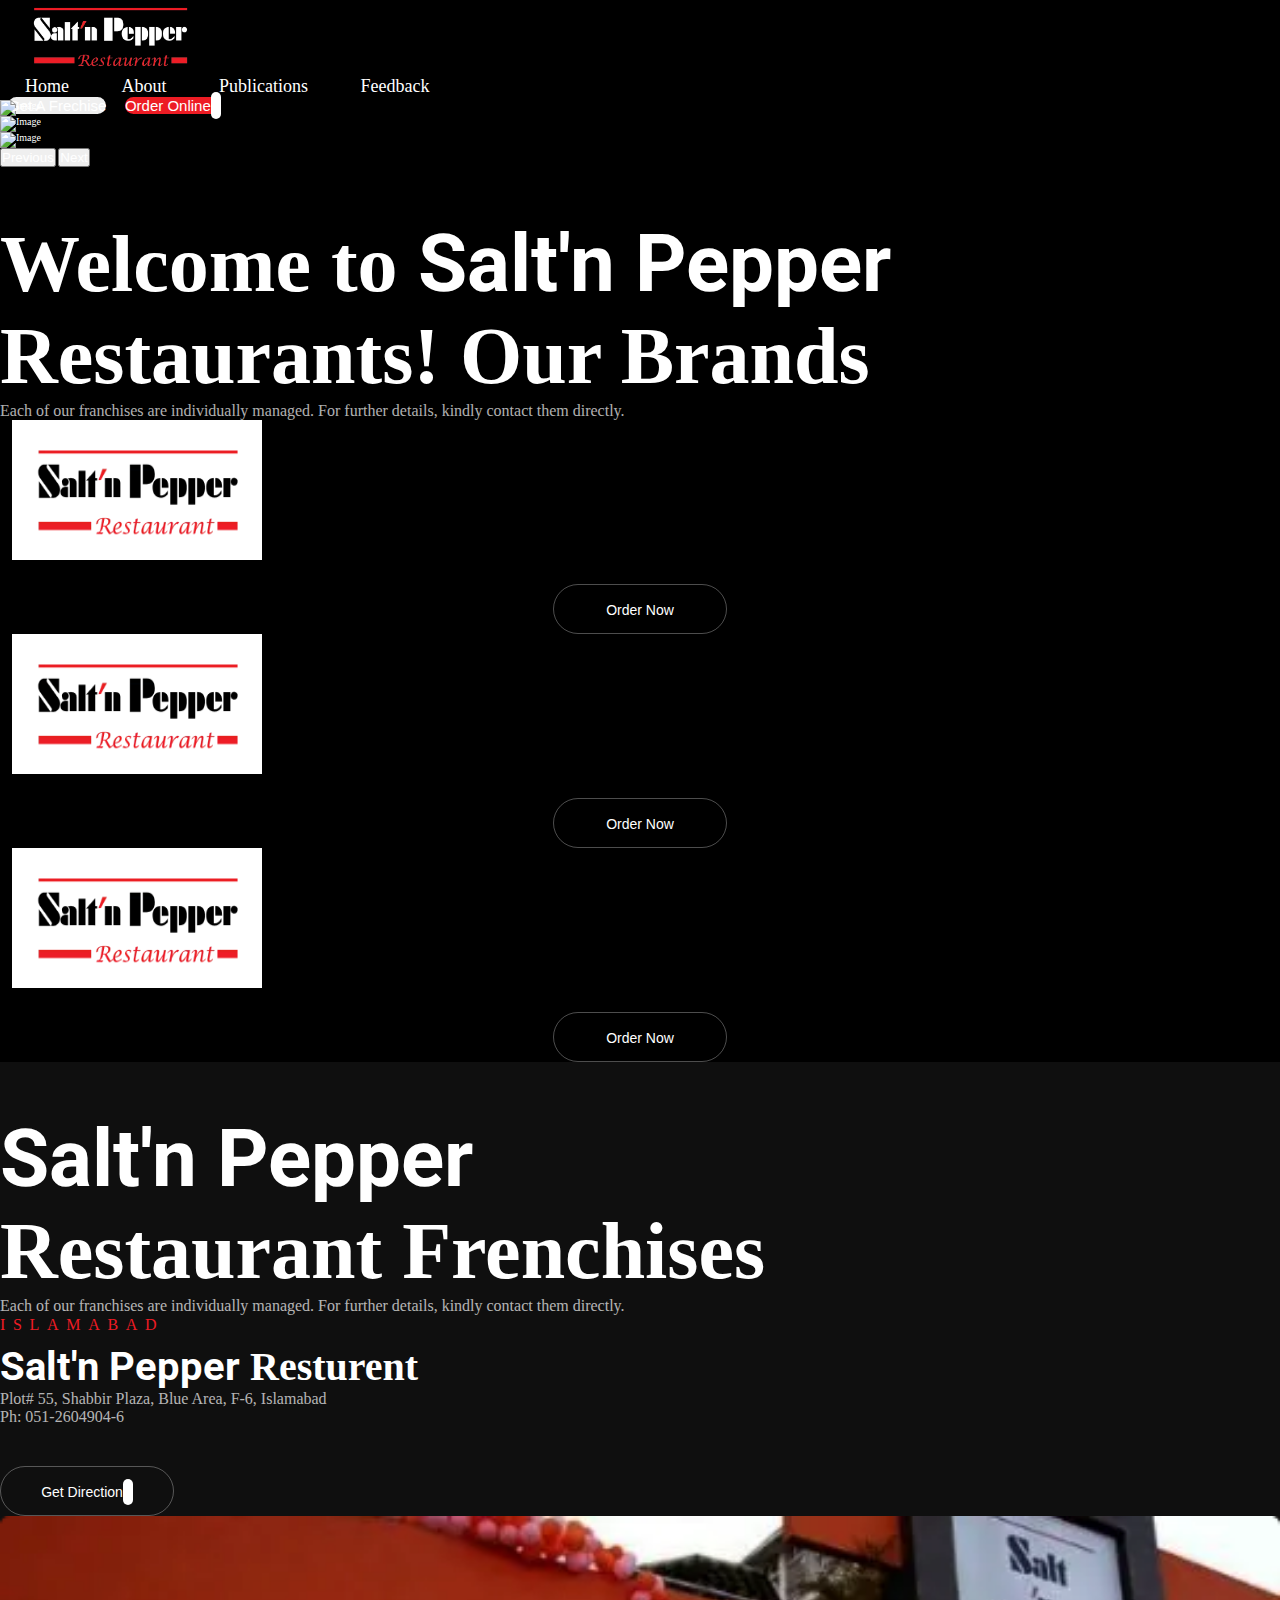
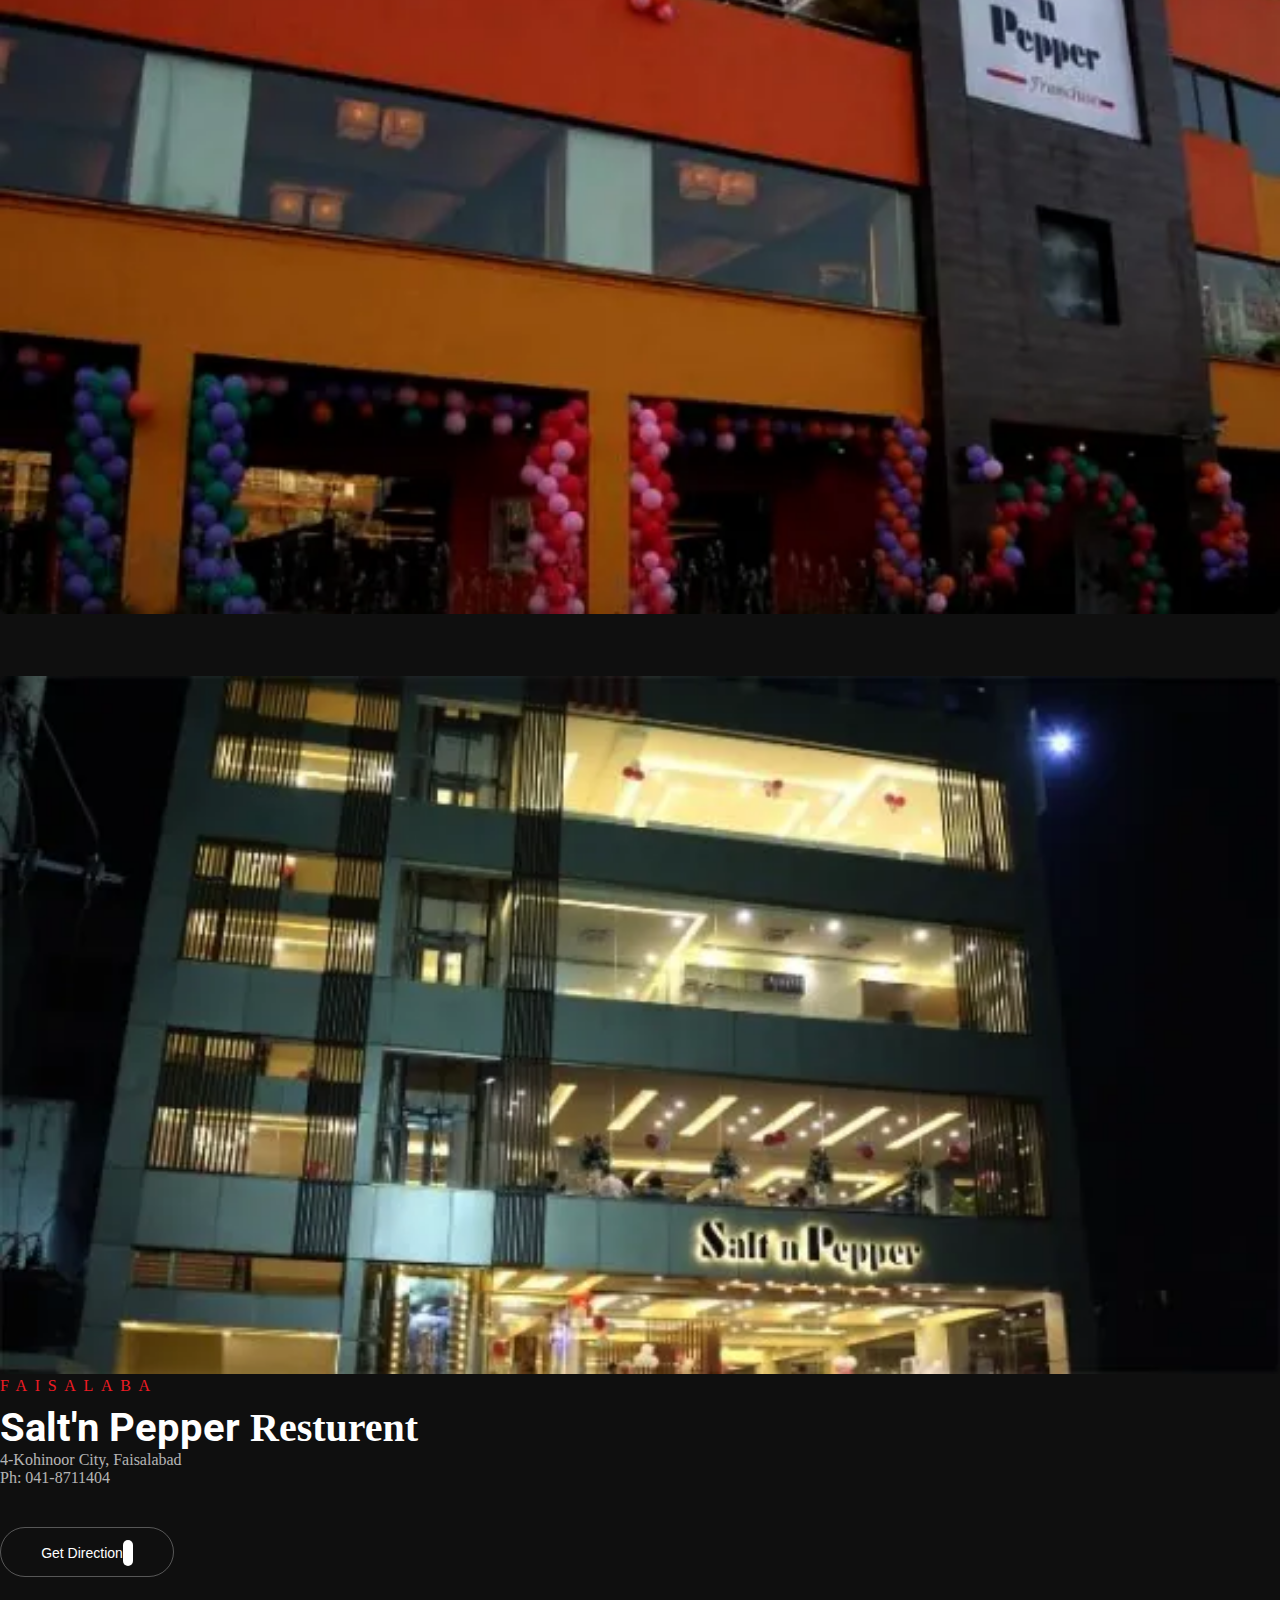
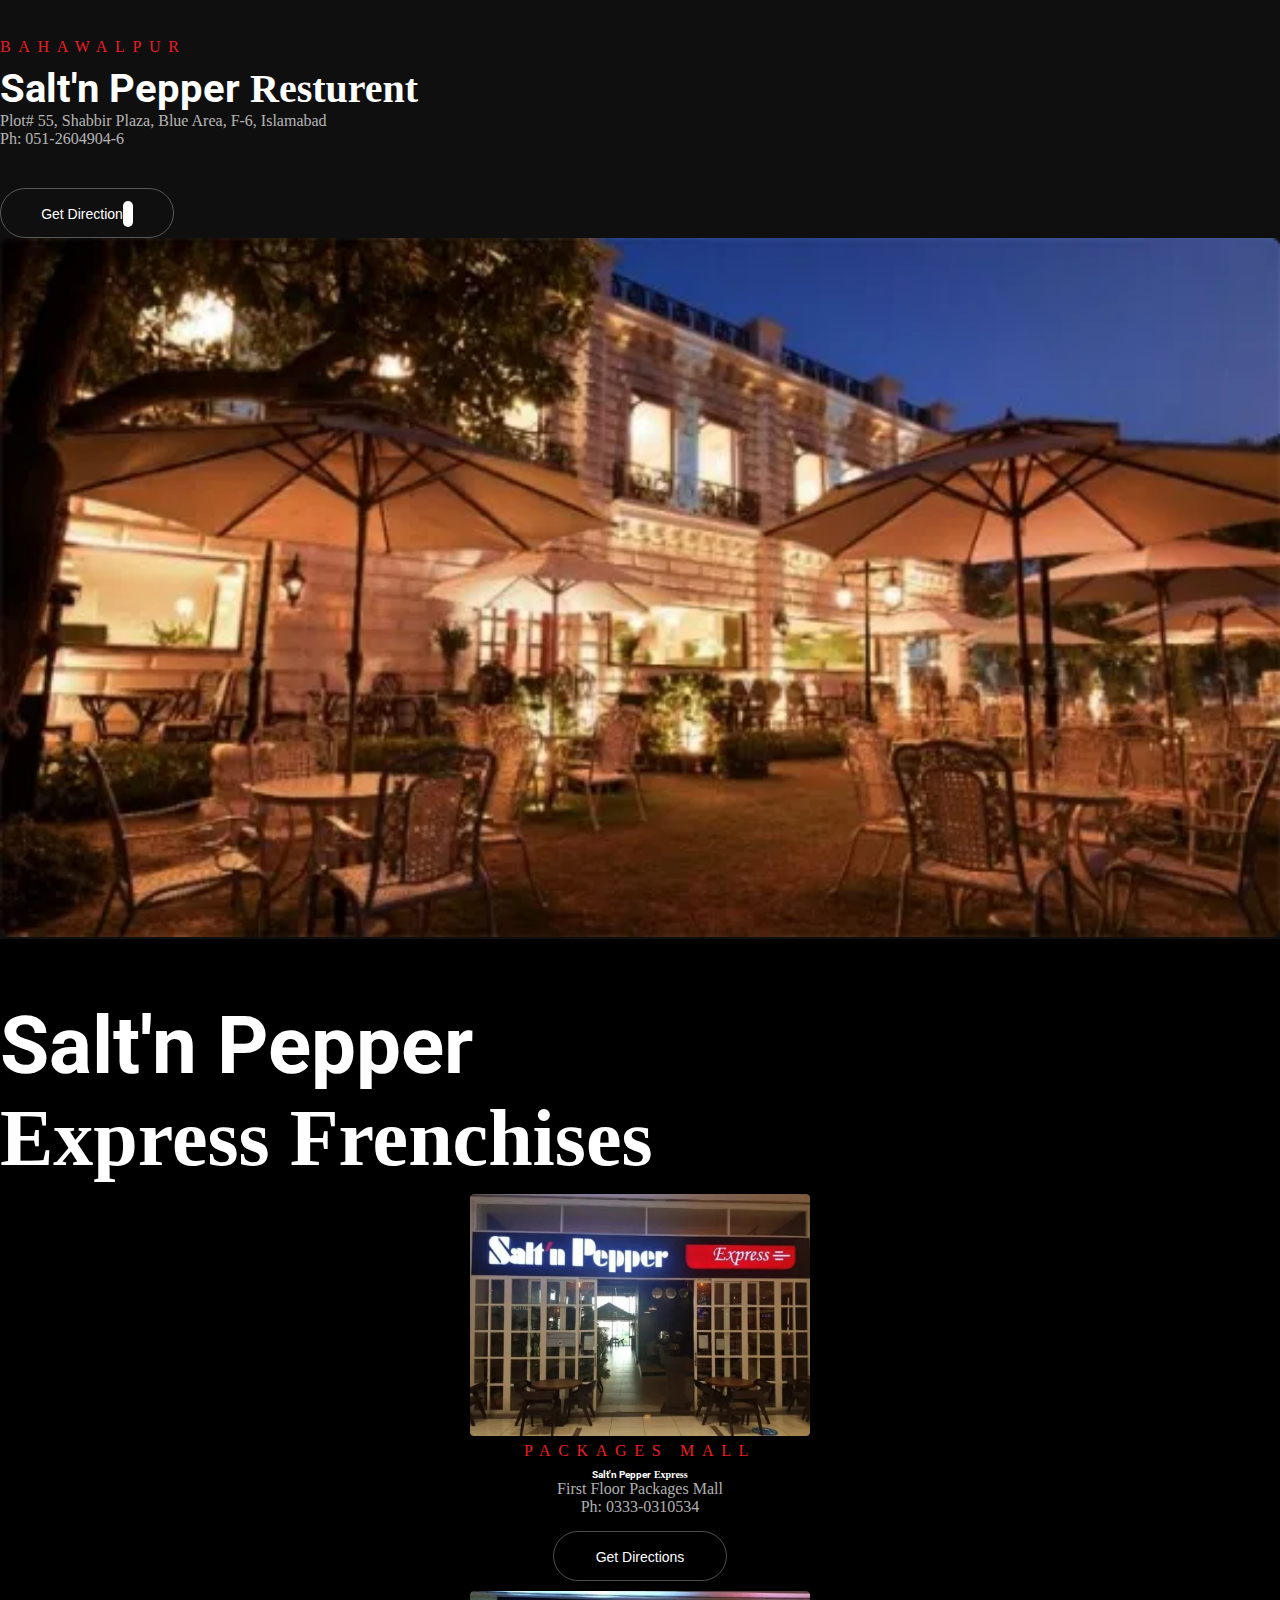
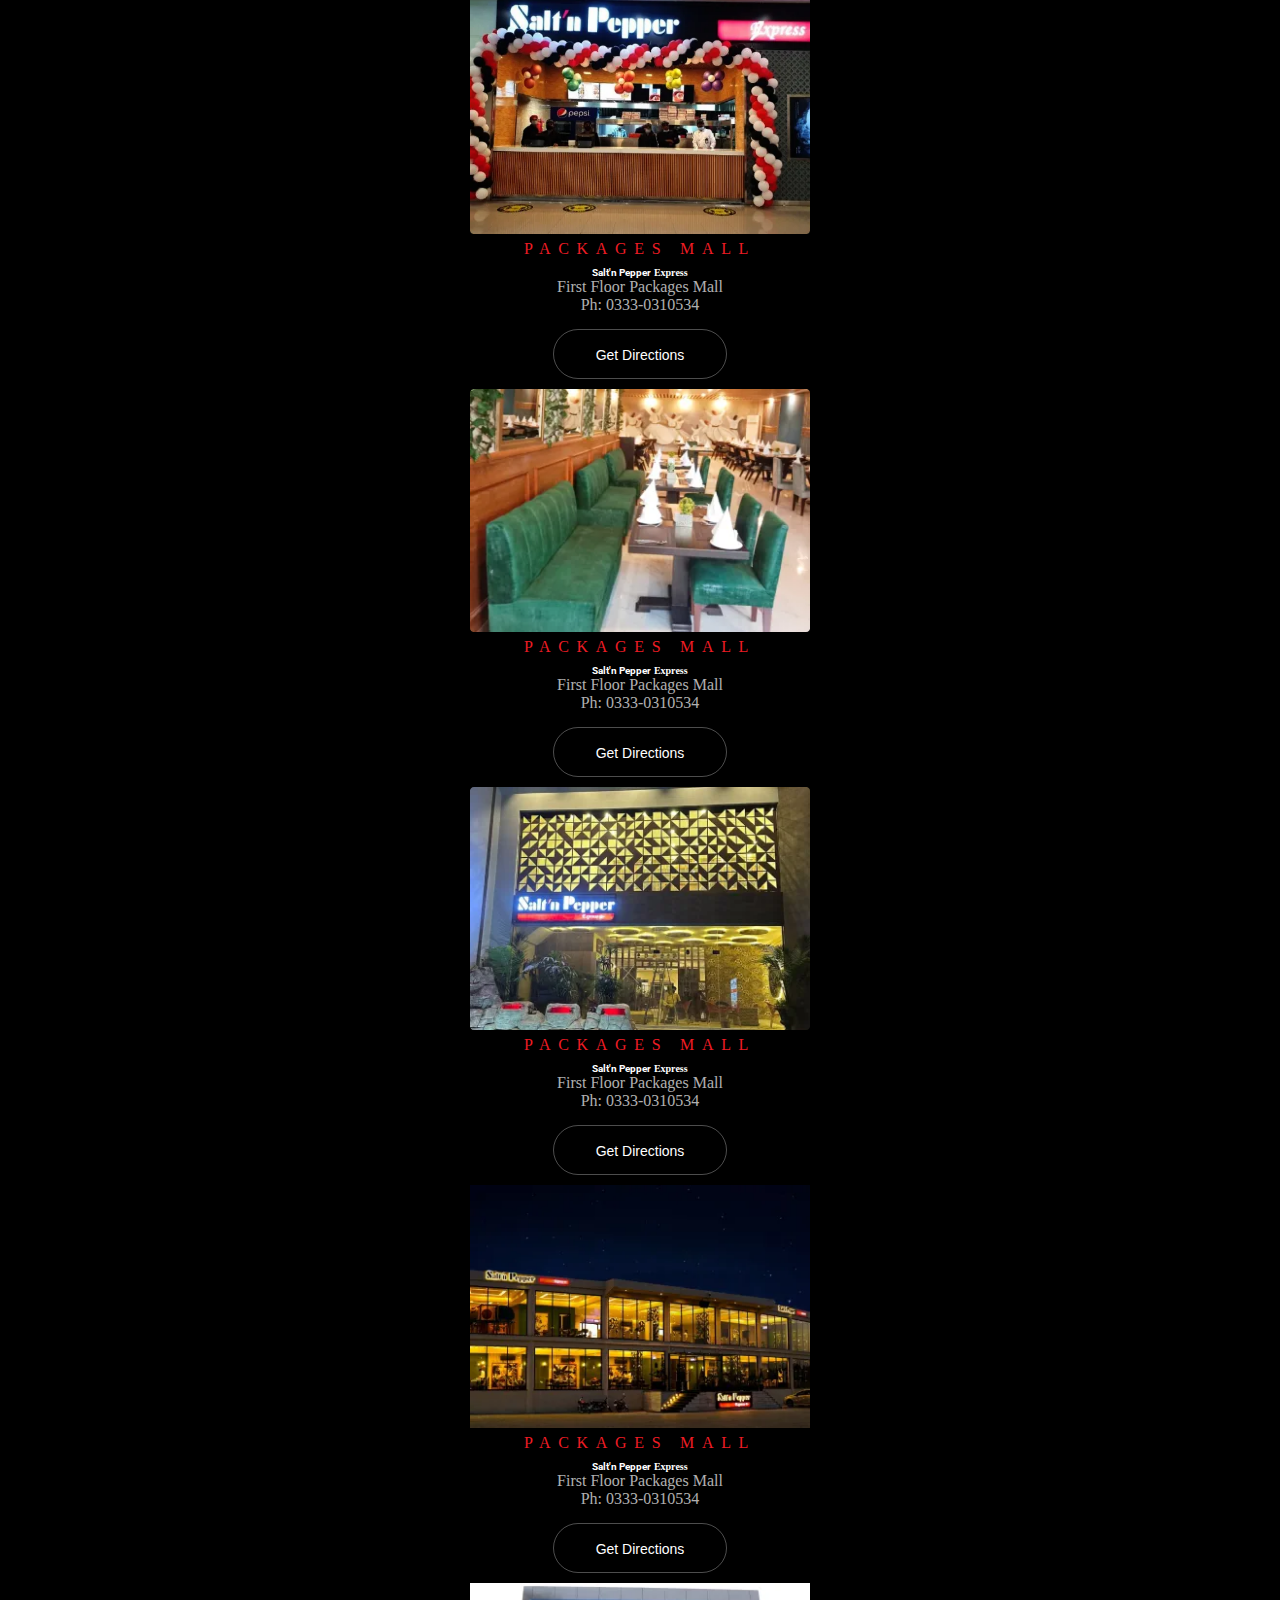
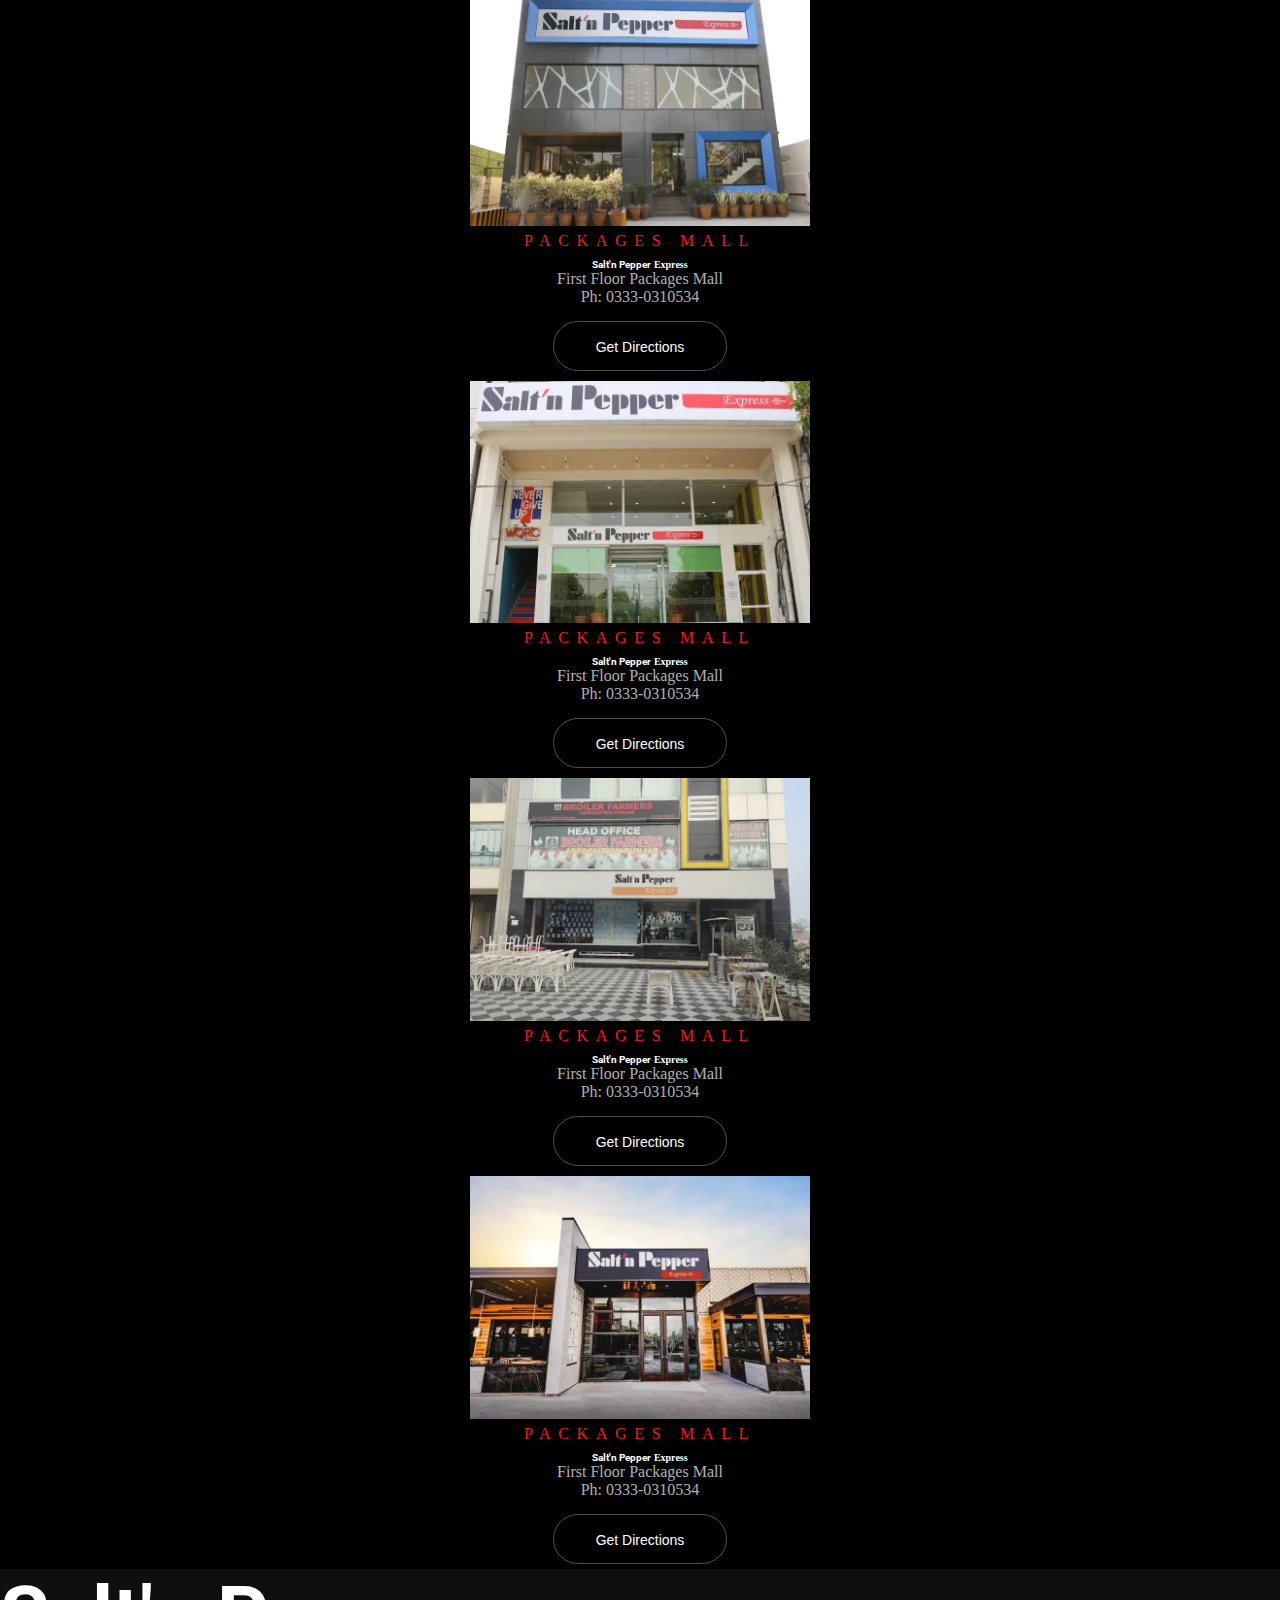
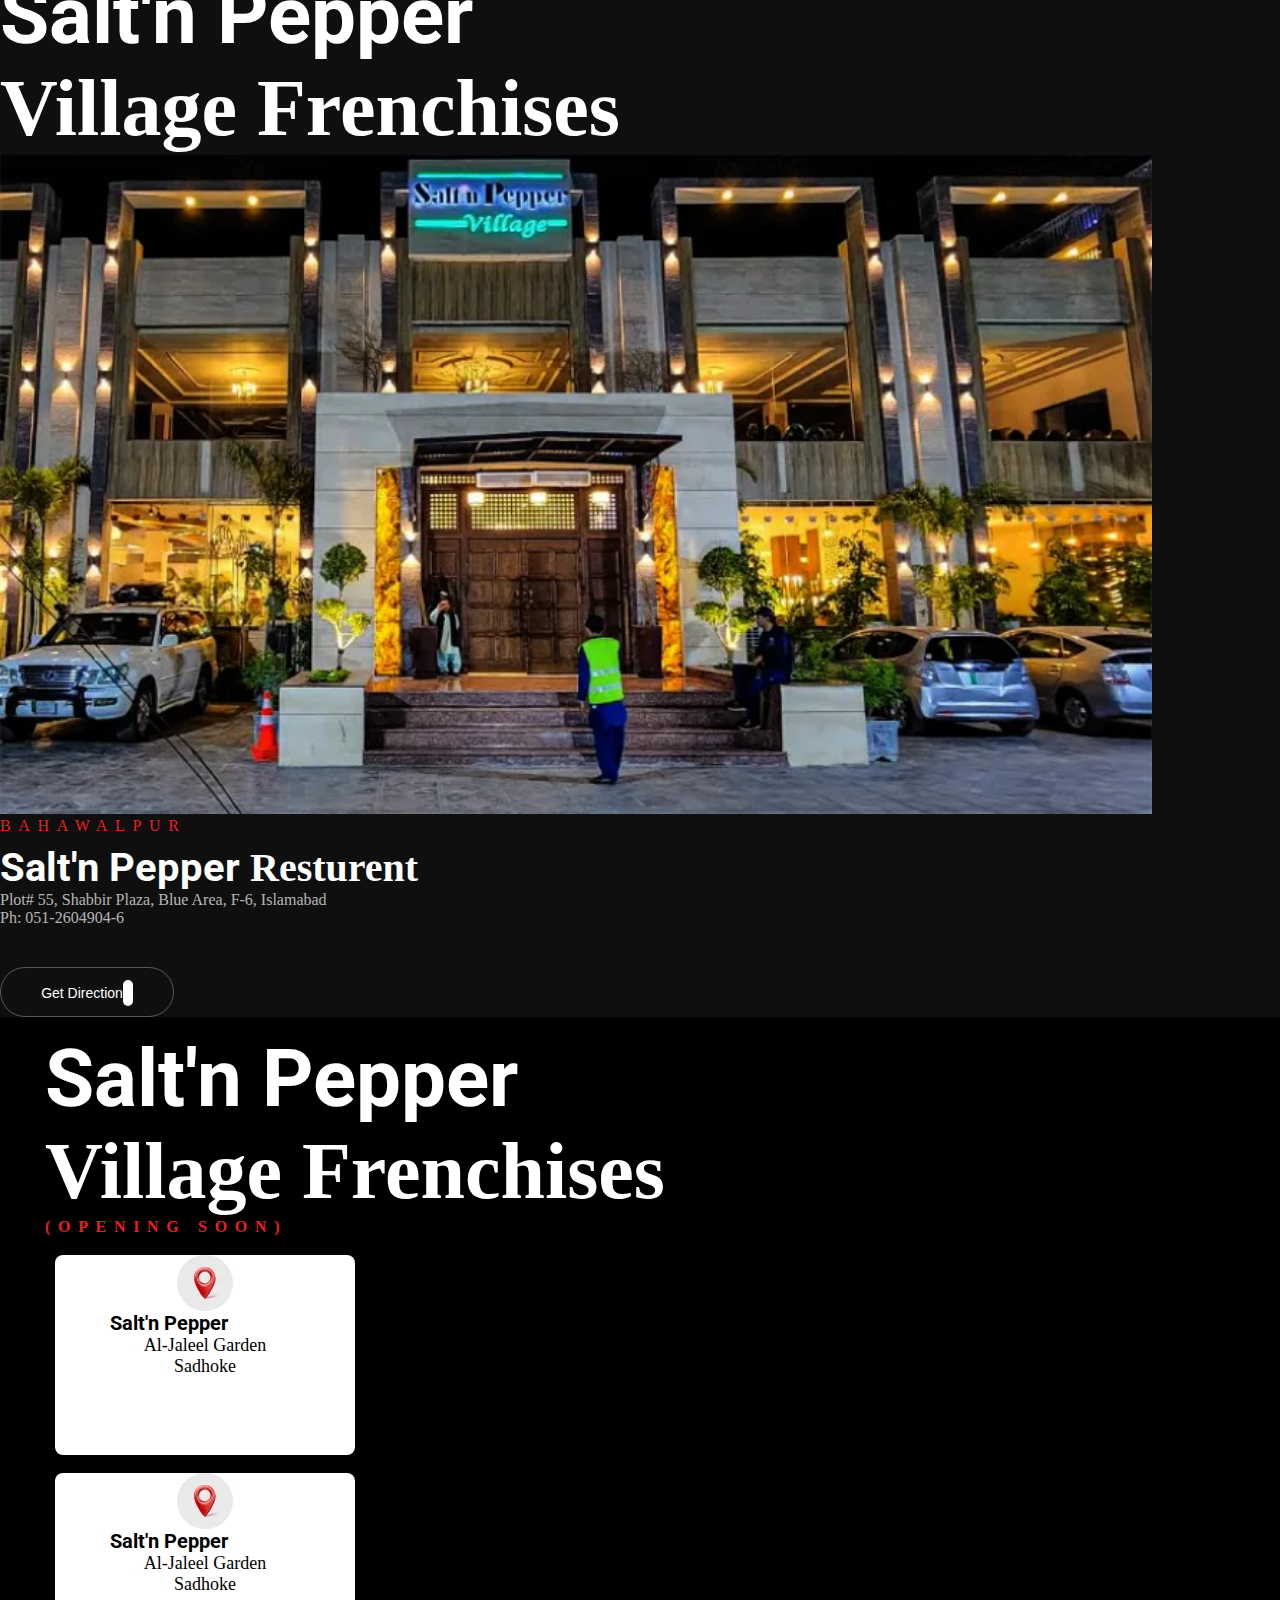
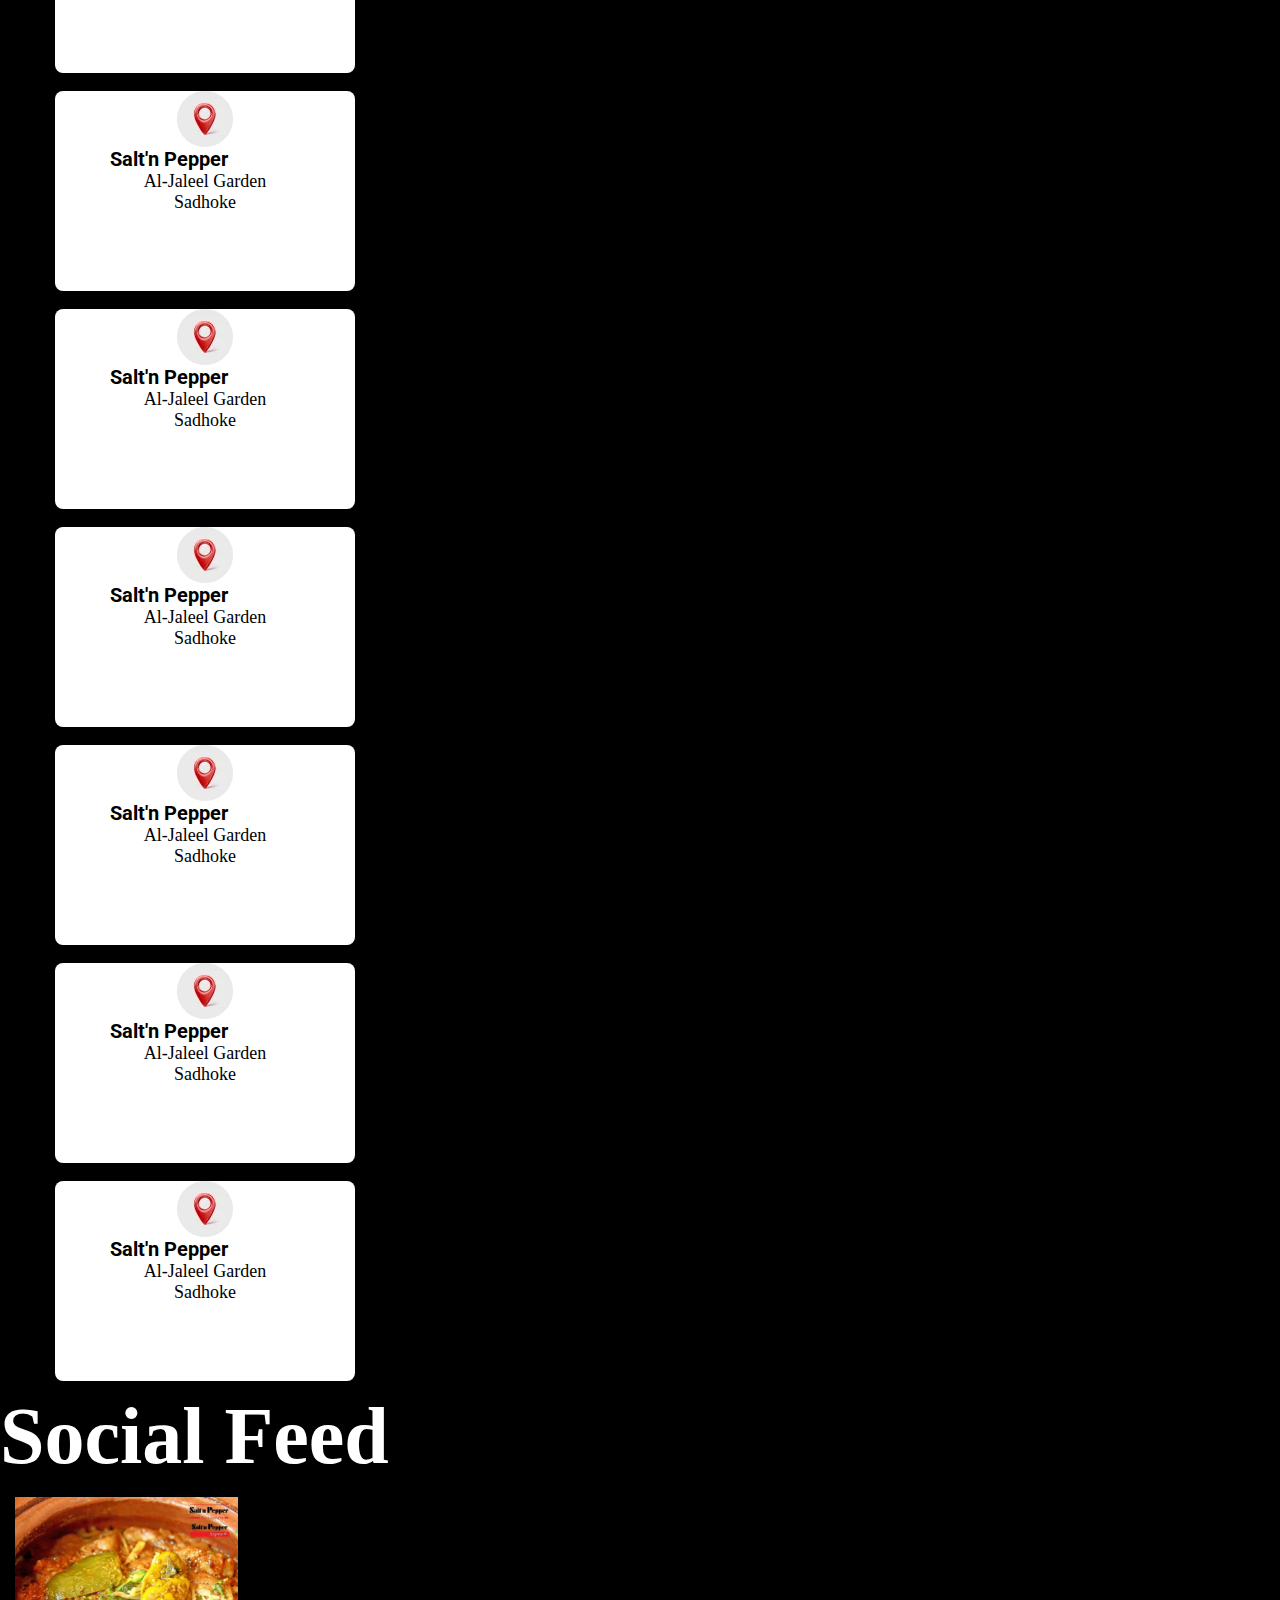
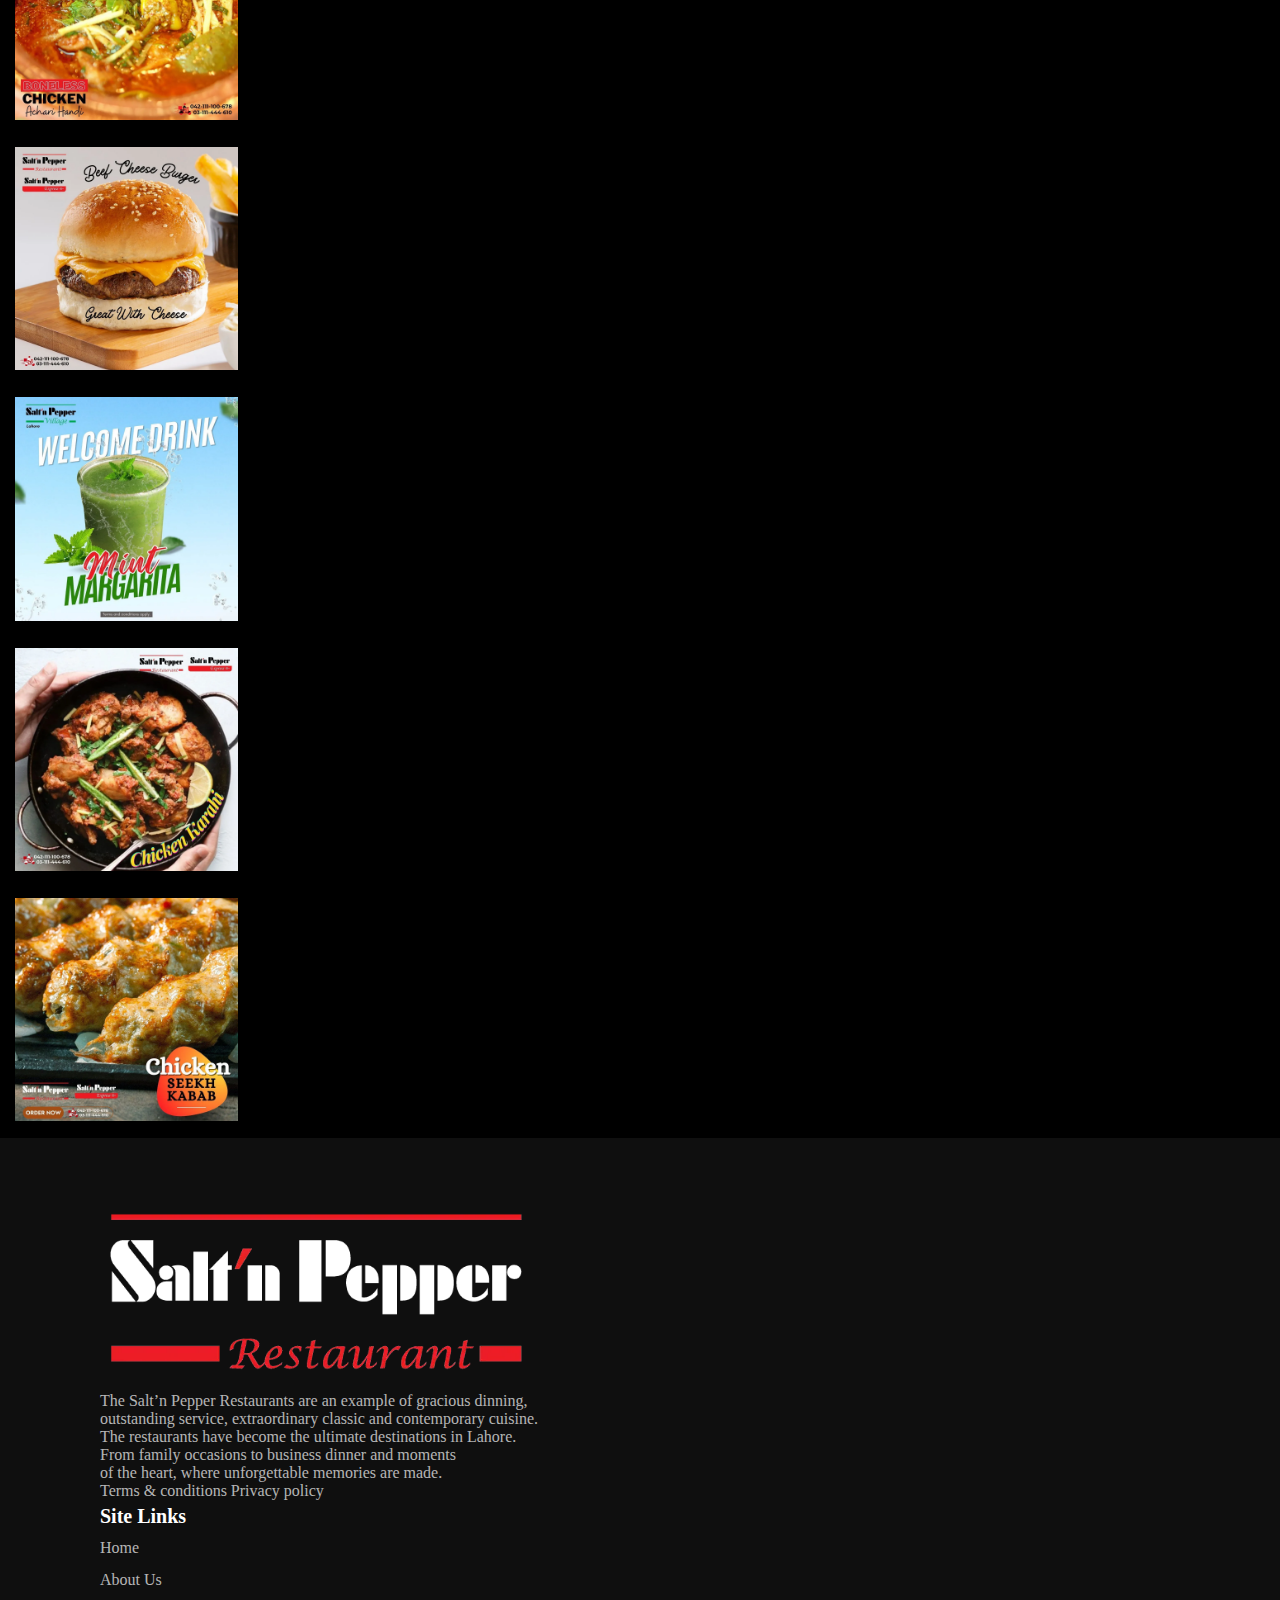
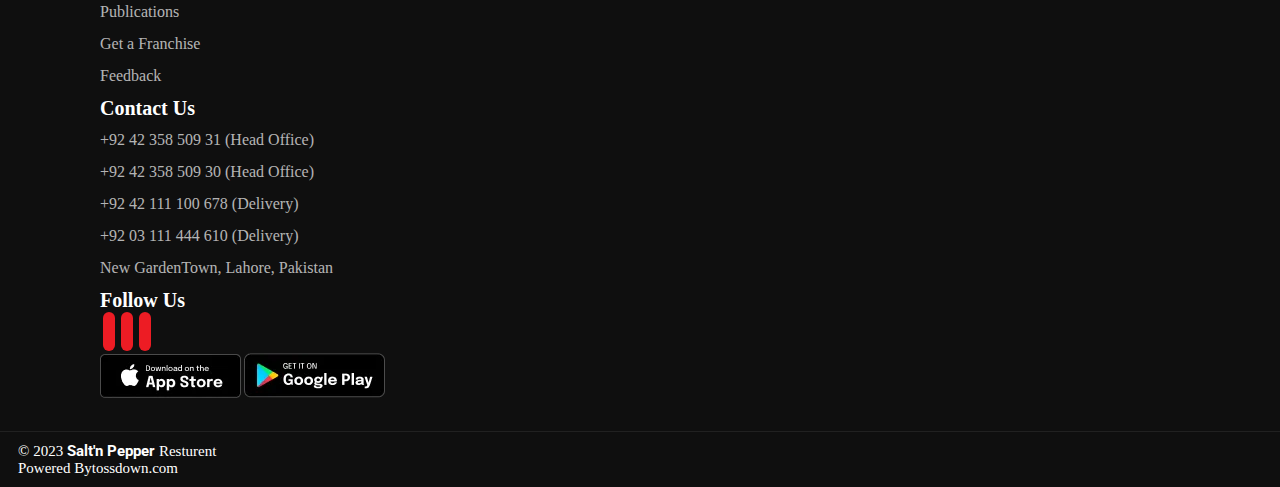
==== commit 3b1e8e9d: "file created" ====
--- a/index.html
+++ b/index.html
@@ -9,6 +9,9 @@
         integrity="sha384-T3c6CoIi6uLrA9TneNEoa7RxnatzjcDSCmG1MXxSR1GAsXEV/Dwwykc2MPK8M2HN" crossorigin="anonymous">
     <link rel="stylesheet" href="style.css">
     <script src="https://kit.fontawesome.com/e165eac500.js" crossorigin="anonymous"></script>
+    <link rel="preconnect" href="https://fonts.googleapis.com">
+<link rel="preconnect" href="https://fonts.gstatic.com" crossorigin>
+<link href="https://fonts.googleapis.com/css2?family=Bebas+Neue&family=Poppins:ital,wght@0,100;0,200;0,300;0,400;0,500;0,600;0,700;0,800;0,900;1,100;1,200;1,300;1,400;1,500;1,600;1,700;1,800;1,900&family=Roboto:ital,wght@0,100;0,300;0,400;0,500;0,700;0,900;1,100;1,300;1,400;1,500;1,700;1,900&display=swap" rel="stylesheet">
 </head>
 
 <body>
--- a/style.css
+++ b/style.css
@@ -424,4 +424,11 @@
         display: none;
     }
 }
+
+.roboto-thin,.salt {
+    font-family: "Roboto", sans-serif;
+    font-weight: 700;
+    font-style: normal;
+}
+   
 /* ,,,,,,,,,,,,,,,,,,,,,,,footer Area End ,,,,,,,,,,,,,,,,,,,,,,,,,,,,,,,,,,, */